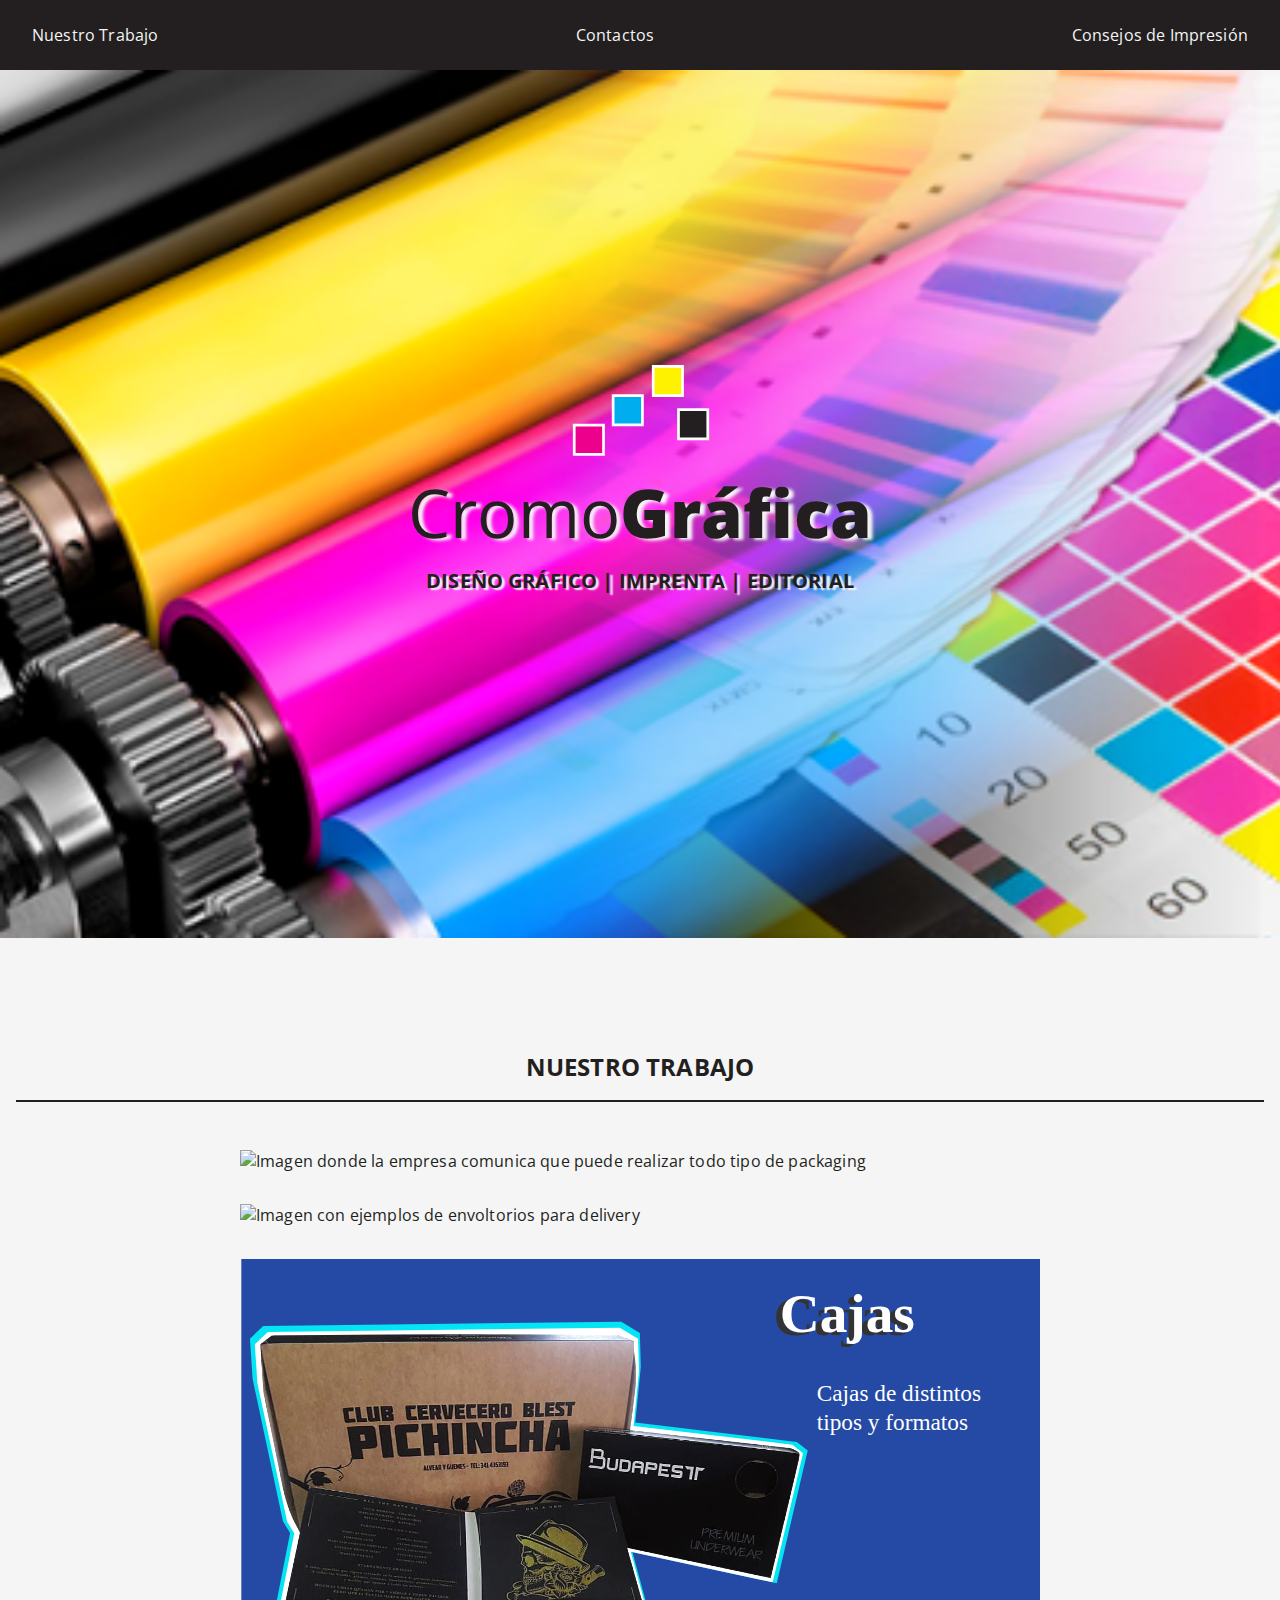
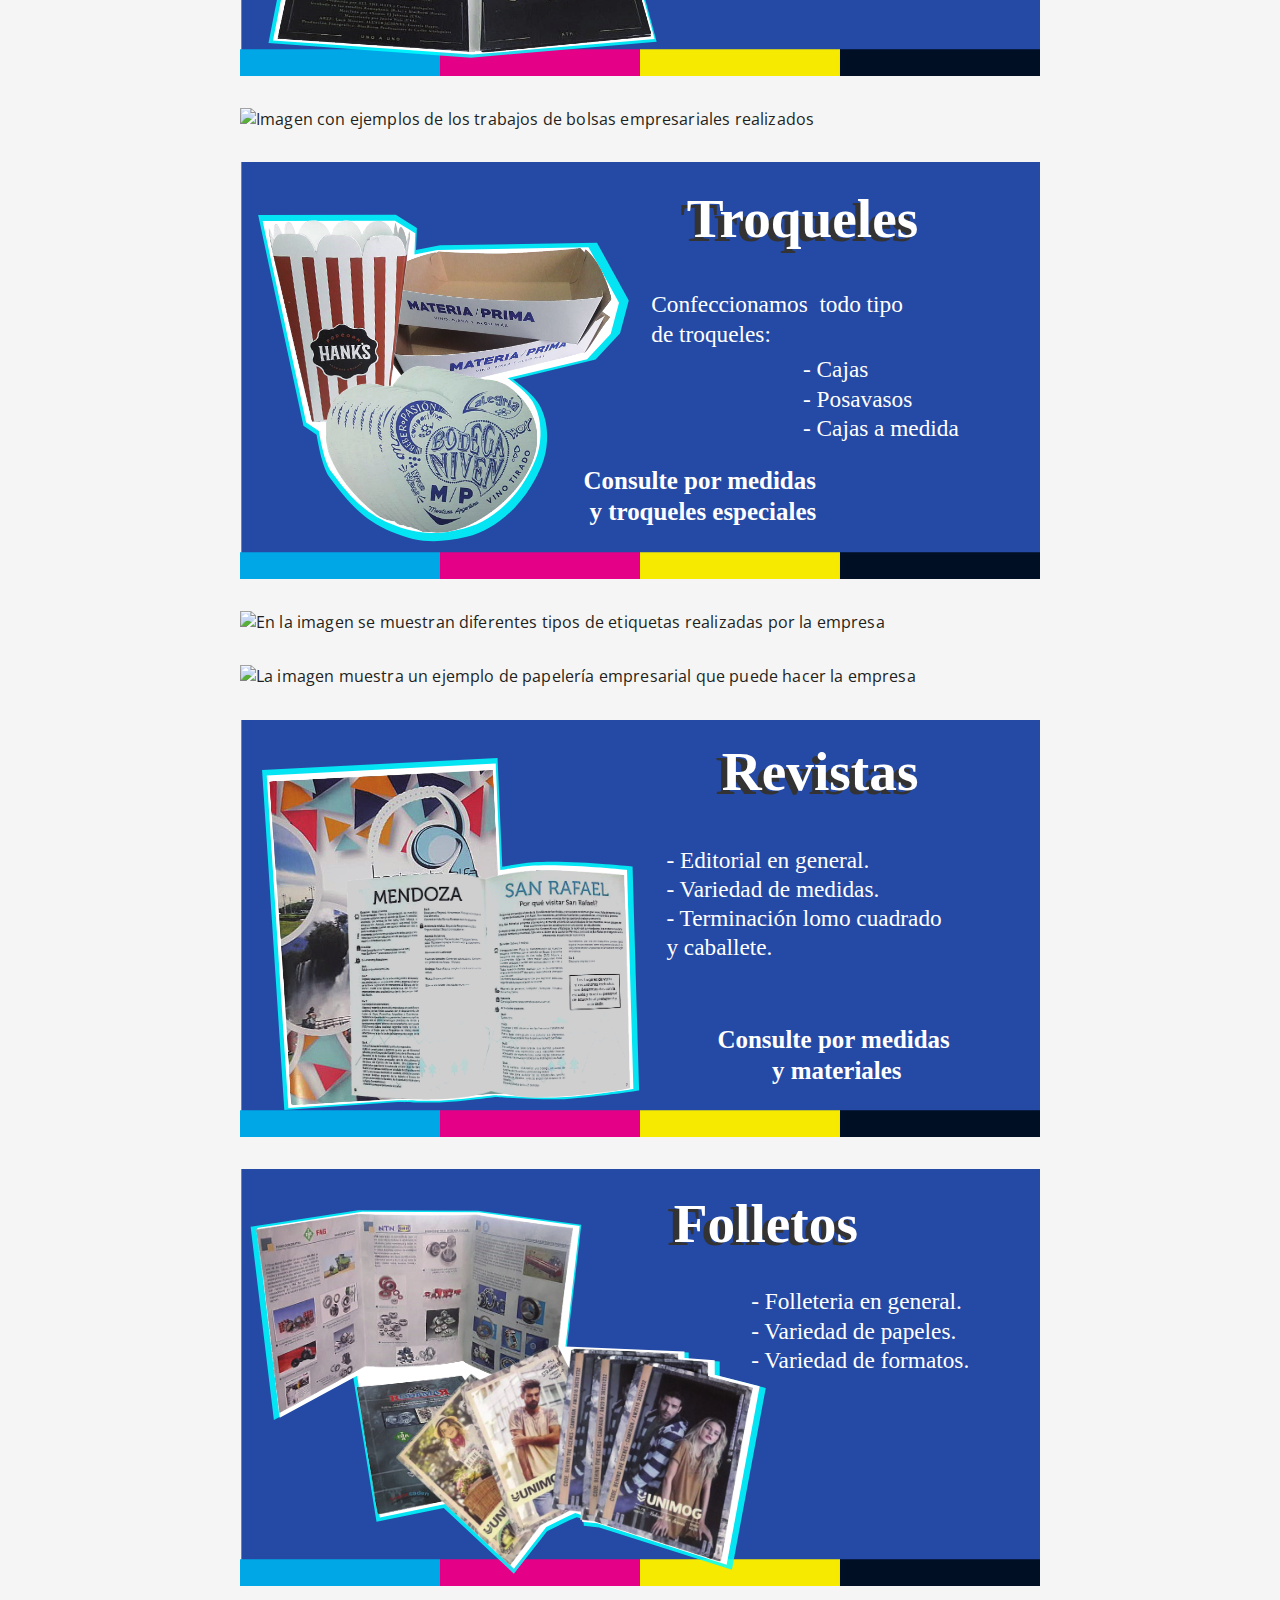
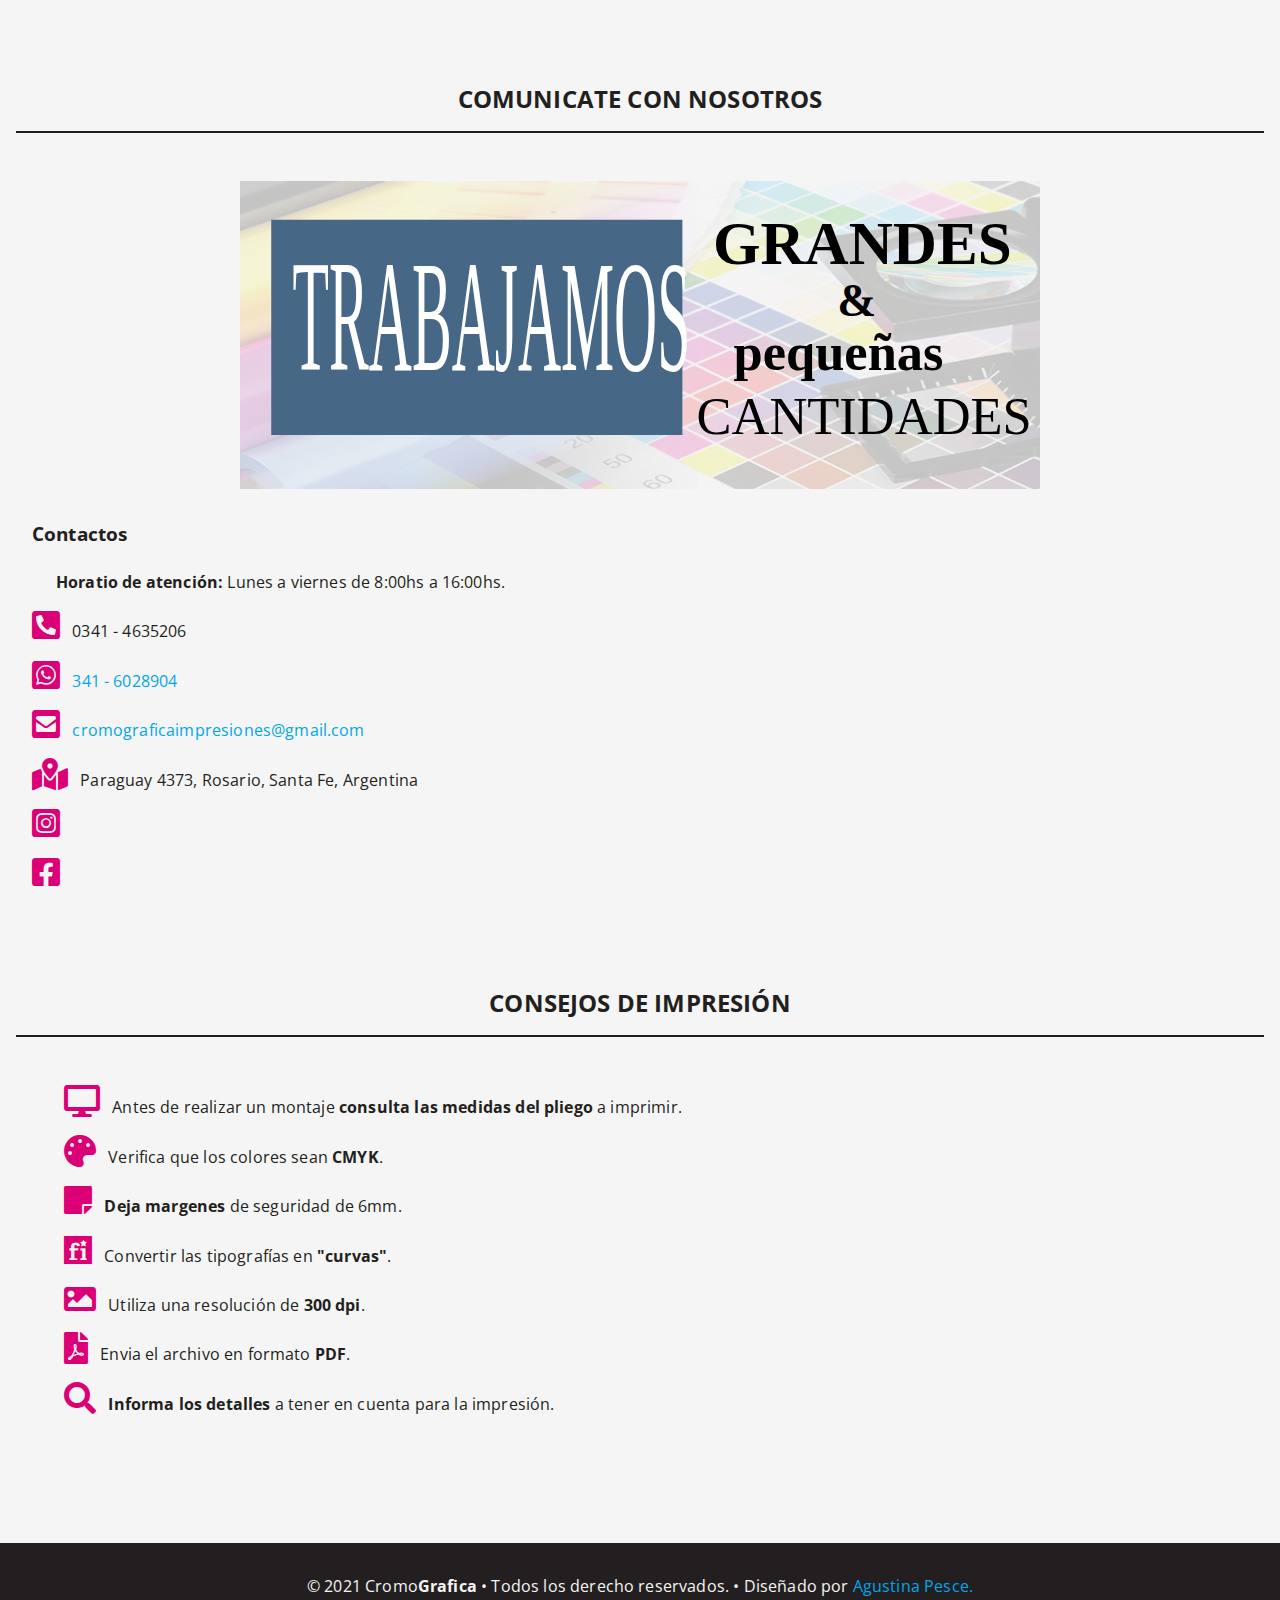
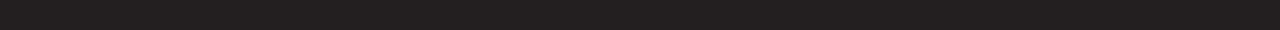
==== index.html @ 98555d43 "First version of the Cromografica website" ====
<!DOCTYPE html>
<html class="no-js" lang="es">
  <head>
    <meta charset="utf-8" />
    <title>Cromografica</title>
    <link rel="shortcut icon" type="image/x-icon" href="img/icono.png" />
    <meta name="description" content="Pagina web de Cromografica impresiones" />
    <meta name="viewport" content="width=device-width, initial-scale=1" />

    <!-- Hojas de estilo -->
    <!-- --------------- -->
    <!-- Normalize -->
    <link rel="stylesheet" href="css/normalize.css" />
    <!-- Bootstrap -->
    <link
      rel="stylesheet"
      href="https://stackpath.bootstrapcdn.com/bootstrap/4.1.3/css/bootstrap.min.css"
      integrity="sha384-MCw98/SFnGE8fJT3GXwEOngsV7Zt27NXFoaoApmYm81iuXoPkFOJwJ8ERdknLPMO"
      crossorigin="anonymous"
    />
    <!-- Personal style -->
    <link rel="stylesheet" href="css/style.css" />

    <!-- Font -->
    <!-- ---- -->
    <!-- Google font -->
    <link
      href="https://fonts.googleapis.com/css2?family=Open+Sans:wght@400;600;700;800&display=swap"
      rel="stylesheet"
    />
    <!-- Font awesome -->
    <link rel="stylesheet" href="css/fontawesome-free-5.14.0-web/css/all.css" />
  </head>

  <body>
    <!-- Nav bar -->
    <!-- ------- -->
    <nav>
      <ul class="container">
        <li><a href="#trabajos">Nuestro Trabajo</a></li>
        <li><a href="#contactos">Contactos</a></li>
        <li><a href="#consejos">Consejos de Impresión</a></li>
      </ul>
    </nav>

    <!-- Header -->
    <!-- ------ -->
    <header class="main-header">
      <div class="">
        <img src="img/logo.svg" alt="logo de la imprenta" />
        <h1>Cromo<strong>Gráfica</strong></h1>
        <p>DISEÑO GRÁFICO | IMPRENTA | EDITORIAL</p>
      </div>
    </header>

    <!-- Main -->
    <!-- ---- -->
    <main class="container">
      <!-- Seccion: Nuestros Trabajos -->
      <section id="trabajos">
        <h2>NUESTRO TRABAJO</h2>
        <!-- Carusel -->
        <div
          id="carouselExampleControls"
          class="carousel slide"
          data-ride="carousel"
        >
          <div class="carousel-inner">
            <div class="carousel-item active">
              <img
                class="d-block w-100"
                src="img/packaging.svg"
                alt="Imagen donde la empresa comunica que puede realizar todo tipo de packaging"
              />
            </div>
            <div class="carousel-item">
              <img
                class="d-block w-100"
                src="img/delivery.svg"
                alt="Imagen con ejemplos de envoltorios para delivery"
              />
            </div>
            <div class="carousel-item">
              <img
                class="d-block w-100"
                src="img/cajas.svg"
                alt="Imagen que muestra algunas tipos de cajas"
              />
            </div>
            <div class="carousel-item">
              <img
                class="d-block w-100"
                src="img/bolsas.svg"
                alt="Imagen con ejemplos de los trabajos de bolsas empresariales realizados"
              />
            </div>
            <div class="carousel-item">
              <img
                class="d-block w-100"
                src="img/troqueles.svg"
                alt="La imagen muestra diferentes troqueles y se informa la capacidad de la empresa para relanzarlos"
              />
            </div>
            <div class="carousel-item">
              <img
                class="d-block w-100"
                src="img/etiquetas.svg"
                alt="En la imagen se muestran diferentes tipos de etiquetas realizadas por la empresa"
              />
            </div>
            <div class="carousel-item">
              <img
                class="d-block w-100"
                src="img/papeleria.svg"
                alt="La imagen muestra un ejemplo de papelería empresarial que puede hacer la empresa"
              />
            </div>
            <div class="carousel-item">
              <img
                class="d-block w-100"
                src="img/revistas.svg"
                alt="La imagen muestra ejemplos de revistas diseñadas e impresas por la empresa"
              />
            </div>
            <div class="carousel-item">
              <img
                class="d-block w-100"
                src="img/folletos.svg"
                alt="La imagen muestra los tipos de folletos que la empresa puede realizar"
              />
            </div>
          </div>
          <a
            class="carousel-control-prev"
            href="#carouselExampleControls"
            role="button"
            data-slide="prev"
          >
            <span class="carousel-control-prev-icon" aria-hidden="true"></span>
            <span class="sr-only">Previous</span>
          </a>
          <a
            class="carousel-control-next"
            href="#carouselExampleControls"
            role="button"
            data-slide="next"
          >
            <span class="carousel-control-next-icon" aria-hidden="true"></span>
            <span class="sr-only">Next</span>
          </a>
        </div>
      </section>

      <!-- Seccion: Comunicate con nosotros -->
      <section id="contactos">
        <h2>COMUNICATE CON NOSOTROS</h2>
        <div>
          <img
            src="img/cantidades.svg"
            alt="La imagen comunica que la empresa puede realizar trabajamos grandes y pequeñas cantidades"
          />
        </div>
        <!-- Contactos -->
        <h3>Contactos</h3>
        <p class="margin">
          <strong>Horatio de atención:</strong> Lunes a viernes de 8:00hs a
          16:00hs.
        </p>
        <div class="row justify-content-around">
          <div class="col-lg-3">
            <p>
              <i class="fas fa-phone-square-alt"></i>
              0341 - 4635206
            </p>
            <p>
              <i class="fab fa-whatsapp-square"></i>
              <a href="https://api.whatsapp.com/send?phone=543416028904"
                >341 - 6028904</a
              >
            </p>
          </div>
          <div class="col-lg-6">
            <p>
              <i class="fas fa-envelope-square"></i>
              <a href="mailto:cromograficaimpresiones@gmail.com"
                >cromograficaimpresiones@gmail.com</a
              >
            </p>
            <p>
              <i class="fas fa-map-marked-alt"></i>
              Paraguay 4373, Rosario, Santa Fe, Argentina
            </p>
          </div>
          <div class="col-lg-1">
            <p>
              <a href="https://www.instagram.com/cromograficaimpresiones/">
                <i class="fab fa-instagram-square"></i>
              </a>
            </p>
            <p>
              <a href="https://es-la.facebook.com/CromoGraficaImpresiones/">
                <i class="fab fa-facebook-square"></i>
              </a>
            </p>
          </div>
        </div>
      </section>

      <!-- Consejos de impresión -->
      <section id="consejos">
        <h2>CONSEJOS DE IMPRESIÓN</h2>
        <div class="texto-consejos">
          <p>
            <i class="fas fa-desktop"></i>
            Antes de realizar un montaje
            <strong>consulta las medidas del pliego </strong>
            a imprimir.
          </p>
          <p>
            <i class="fas fa-palette"></i>
            Verifica que los colores sean <strong>CMYK</strong>.
          </p>
          <p>
            <i class="fas fa-sticky-note"></i>
            <strong>Deja margenes</strong> de seguridad de 6mm.
          </p>
          <p>
            <i class="fab fa-fonticons"></i>
            Convertir las tipografías en <strong>"curvas"</strong>.
          </p>
          <p>
            <i class="fas fa-image"></i>
            Utiliza una resolución de <strong>300 dpi</strong>.
          </p>
          <p>
            <i class="fas fa-file-pdf"></i>
            Envia el archivo en formato <strong>PDF</strong>.
          </p>
          <p>
            <i class="fas fa-search"></i>
            <strong>Informa los detalles</strong> a tener en cuenta para la
            impresión.
          </p>
        </div>
      </section>
    </main>

    <!-- Footer -->
    <!-- ------ -->
    <footer>
      <div>
        <p>
          © 2021 Cromo<strong>Grafica</strong> • Todos los derecho reservados. •
          Diseñado por <a href="https://github.com/aguspes">Agustina Pesce.</a>
        </p>
      </div>
    </footer>

    <!-- Scripts -->
    <script src="js/vendor/modernizr-3.11.2.min.js"></script>
    <script src="js/plugins.js"></script>
    <!-- Bootstrap Bundle with Pooper -->
    <script
      src="https://code.jquery.com/jquery-3.3.1.slim.min.js"
      integrity="sha384-q8i/X+965DzO0rT7abK41JStQIAqVgRVzpbzo5smXKp4YfRvH+8abtTE1Pi6jizo"
      crossorigin="anonymous"
    ></script>
    <script
      src="https://cdnjs.cloudflare.com/ajax/libs/popper.js/1.14.3/umd/popper.min.js"
      integrity="sha384-ZMP7rVo3mIykV+2+9J3UJ46jBk0WLaUAdn689aCwoqbBJiSnjAK/l8WvCWPIPm49"
      crossorigin="anonymous"
    ></script>
    <script
      src="https://stackpath.bootstrapcdn.com/bootstrap/4.1.3/js/bootstrap.min.js"
      integrity="sha384-ChfqqxuZUCnJSK3+MXmPNIyE6ZbWh2IMqE241rYiqJxyMiZ6OW/JmZQ5stwEULTy"
      crossorigin="anonymous"
    ></script>
  </body>
</html>
---- css/style.css ----
html {
  color: #231f20;
  background-color: whitesmoke;
  font-size: 1em;
  font-weight: 400;
  letter-spacing: 0.01em;
  font-family: "Open Sans", sans-serif;
  line-height: 1.4;
}

/* Reducir el tamaño de letra para dispositivos pequeños */
@media (max-width: 450px) {
  html {
    font-size: 0.8rem;
  }
}

h2 {
  margin-top: 6rem;
  margin-bottom: 3rem;
  border-bottom: 2px solid #231f20;
  padding-bottom: 1rem;
  text-align: center;
  font-weight: 700;
  margin-left: -1rem;
  margin-right: -1rem;
}

h3 {
  margin-top: 1rem;
  margin-bottom: 1.5rem;
  font-weight: 700;
  /* padding-left: 1rem; */
}

a {
  text-decoration: none;
  color: #00a7e7;
}

a:hover {
  opacity: 0.5;
  text-decoration: none;
  color: #00a7e7;
}

.container {
  padding: 1rem;
  /* max-width: 1300px; */
}

section {
  padding-left: 1rem;
  padding-right: 1rem;
}

main img {
  display: block;
  margin: auto;
  margin-bottom: 2rem;
}

i {
  padding-right: 0.5rem;
  font-size: 2em;
  color: #db0076;
}

.margin {
  margin-left: 1.5rem;
  margin-right: 1.5rem;
}

@media (max-width: 600px) {
  i {
    font-size: 1.5rem;
  }
}

main img {
  width: 100%;
  max-width: 50rem;
}

/* Nav bar */
nav {
  background-color: #231f20;
  margin-bottom: 0;
  height: auto;
  padding-bottom: 0.5rem;
  padding-top: 0.5rem;
}

nav ul {
  list-style: none;
  display: flex;
  align-items: center;
  justify-content: space-between;
  flex-wrap: wrap;
  padding: 0.5rem 0;
  margin: 0;
}

nav ul li {
  margin: 0 1rem;
  /* font-size: 1.8rem; */
}

nav ul li a {
  color: whitesmoke;
}

/* ------------------------------------------------------ */

/* Header */
header {
  background-image: url(../img/portada.png);
  /* height: 30vh; */
  background-size: cover;
  min-height: 7rem;
  margin-bottom: 0;
  display: flex;
  flex-direction: column;
  align-items: center;
  justify-content: center;
}

header.main-header {
  height: calc(100vh - 4rem); /* fill all viewport (remove navbar height) */
  padding-bottom: 2rem; /* compensate for navbar height */
  text-align: center;
}

header img {
  max-height: calc(2rem + 5vw);
  margin-bottom: 0;
}

header h1 {
  font-size: calc(1rem + 4vw);
  margin-top: 0;
  margin-bottom: 0;
  text-align: center;
  font-weight: 400;
  text-shadow: 0.3rem 0.1rem 0.2rem whitesmoke;
}

header strong {
  font-weight: 800;
}

header p {
  font-size: calc(0.5rem + 0.9vw);
  margin-top: 0.5rem;
  text-shadow: 0.2rem 0.1rem 0.1rem whitesmoke;
  font-weight: 700;
}

/* ------------------------------------------------------- */

.texto-consejos {
  padding-left: 2rem;
}

footer {
  background-color: #231f20;
  text-align: center;
  color: whitesmoke;
  padding-bottom: 1rem;
  padding-top: 1rem;
  margin-top: 6rem;
}
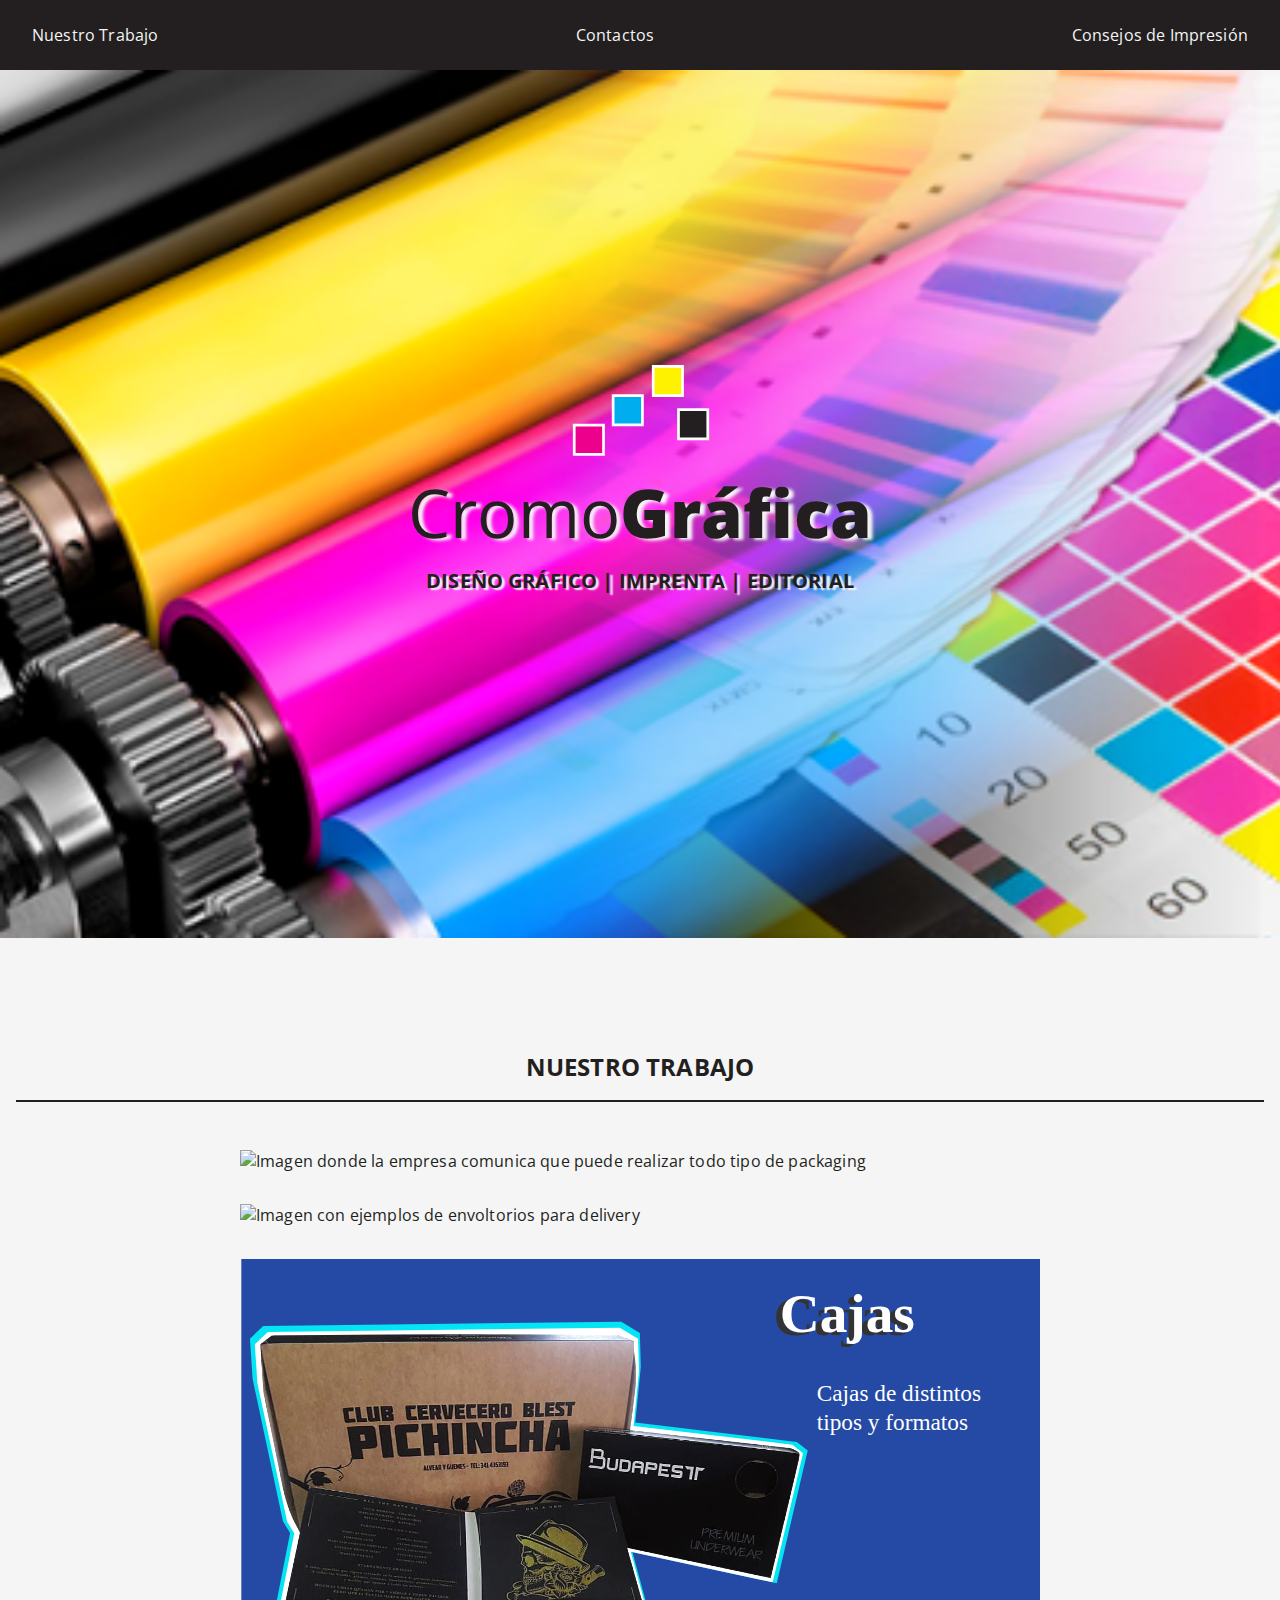
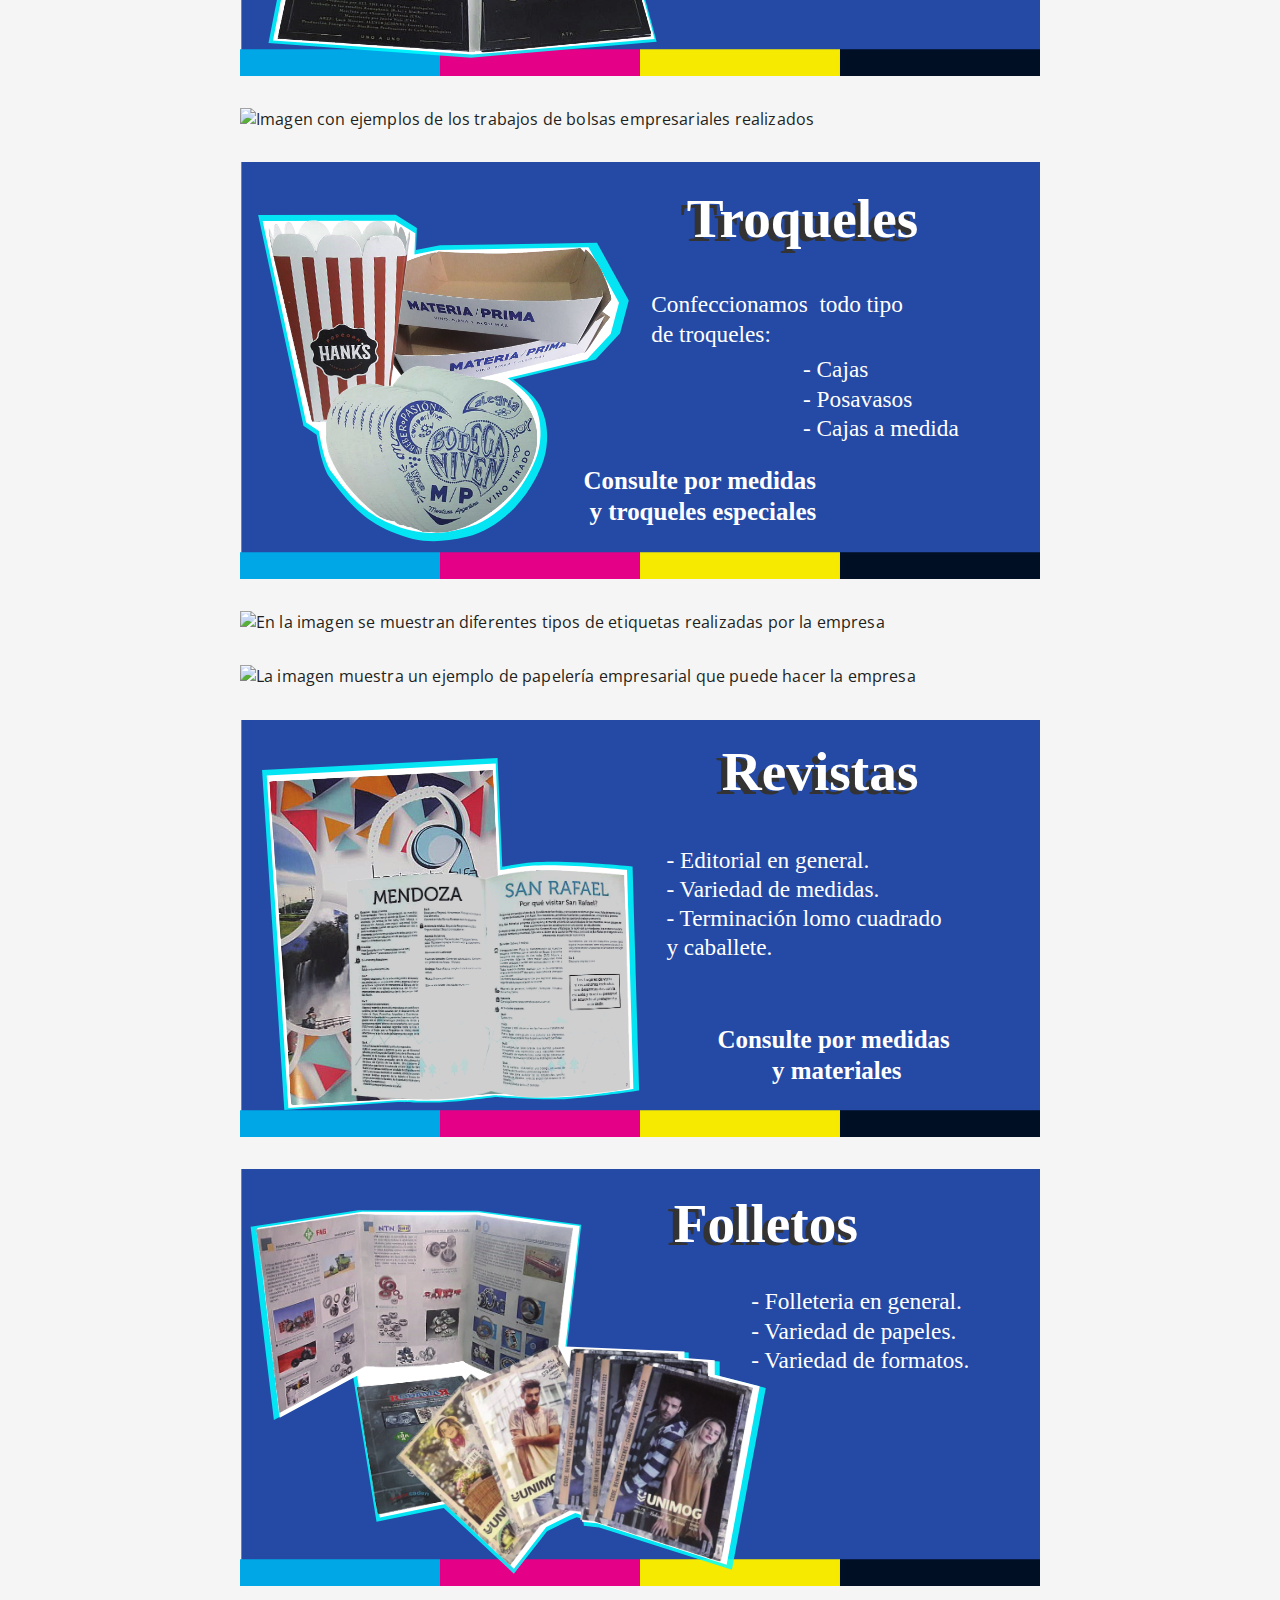
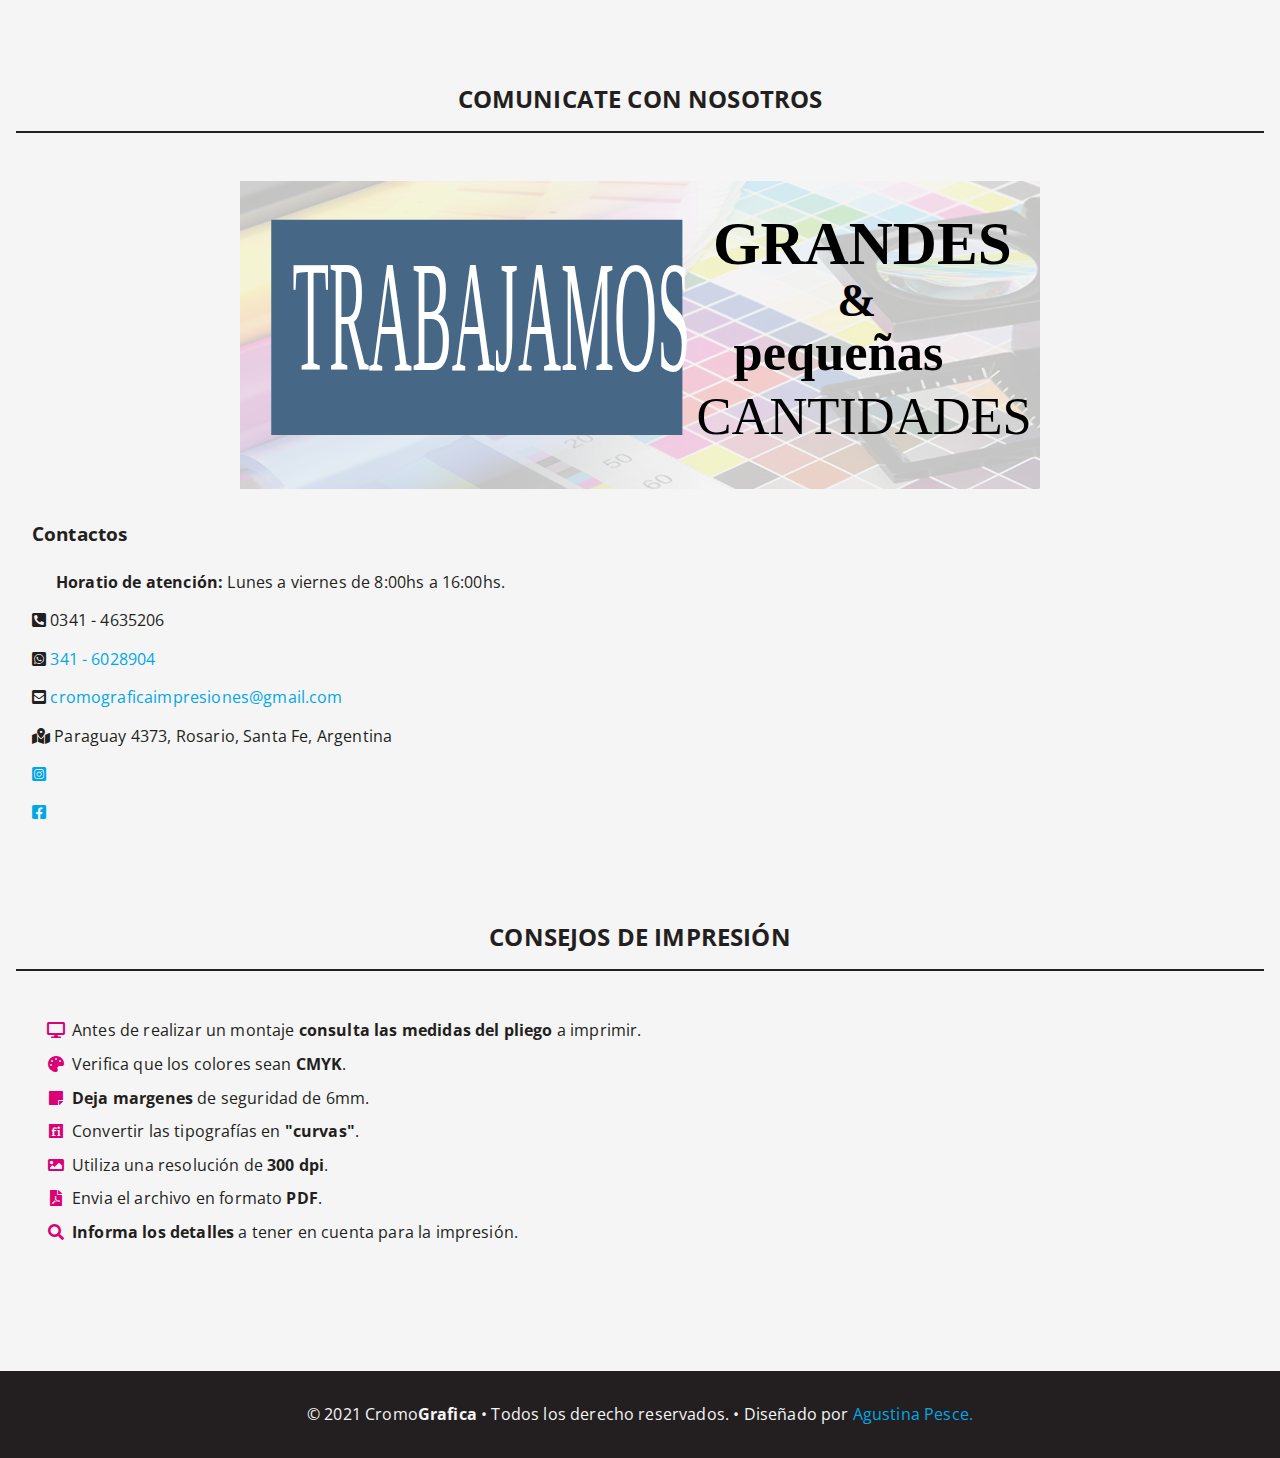
==== commit 467f2721: "Transforma consejos de impresion en una lista" ====
--- a/index.html
+++ b/index.html
@@ -209,39 +209,39 @@
       <!-- Consejos de impresión -->
       <section id="consejos">
         <h2>CONSEJOS DE IMPRESIÓN</h2>
-        <div class="texto-consejos">
-          <p>
-            <i class="fas fa-desktop"></i>
+        <ul class="fa-ul">
+          <li>
+            <i class="fa-li fas fa-desktop"></i>
             Antes de realizar un montaje
             <strong>consulta las medidas del pliego </strong>
             a imprimir.
-          </p>
-          <p>
-            <i class="fas fa-palette"></i>
+          </li>
+          <li>
+            <i class="fa-li fas fa-palette"></i>
             Verifica que los colores sean <strong>CMYK</strong>.
-          </p>
-          <p>
-            <i class="fas fa-sticky-note"></i>
+          </li>
+          <li>
+            <i class="fa-li fas fa-sticky-note"></i>
             <strong>Deja margenes</strong> de seguridad de 6mm.
-          </p>
-          <p>
-            <i class="fab fa-fonticons"></i>
+          </li>
+          <li>
+            <i class="fa-li fab fa-fonticons"></i>
             Convertir las tipografías en <strong>"curvas"</strong>.
-          </p>
-          <p>
-            <i class="fas fa-image"></i>
+          </li>
+          <li>
+            <i class="fa-li fas fa-image"></i>
             Utiliza una resolución de <strong>300 dpi</strong>.
-          </p>
-          <p>
-            <i class="fas fa-file-pdf"></i>
+          </li>
+          <li>
+            <i class="fa-li fas fa-file-pdf"></i>
             Envia el archivo en formato <strong>PDF</strong>.
-          </p>
-          <p>
-            <i class="fas fa-search"></i>
+          </li>
+          <li>
+            <i class="fa-li fas fa-search"></i>
             <strong>Informa los detalles</strong> a tener en cuenta para la
             impresión.
-          </p>
-        </div>
+          </li>
+        </ul>
       </section>
     </main>
 
--- a/css/style.css
+++ b/css/style.css
@@ -60,10 +60,12 @@
   margin-bottom: 2rem;
 }
 
-i {
-  padding-right: 0.5rem;
-  font-size: 2em;
+i.fa-li {
   color: #db0076;
+}
+
+ul li {
+  margin-bottom: 0.7rem;
 }
 
 .margin {
@@ -158,10 +160,6 @@
 
 /* ------------------------------------------------------- */
 
-.texto-consejos {
-  padding-left: 2rem;
-}
-
 footer {
   background-color: #231f20;
   text-align: center;
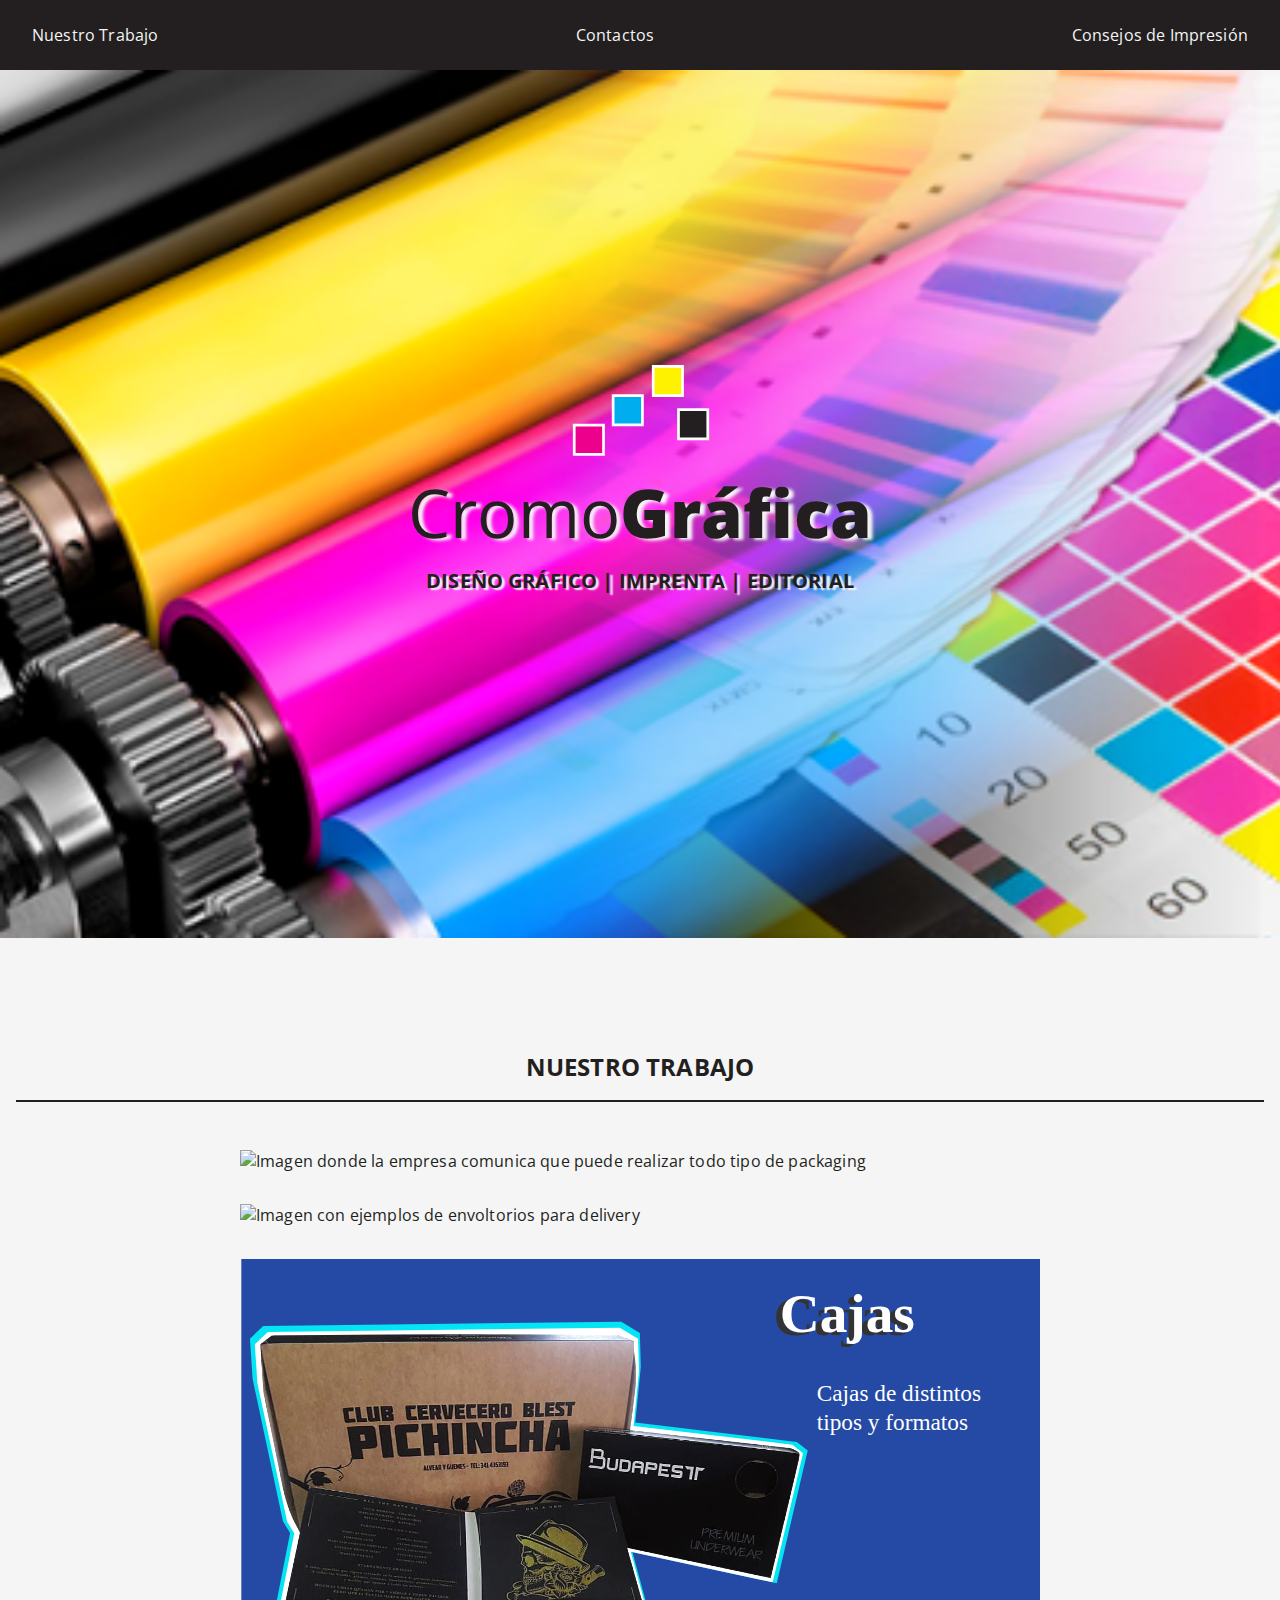
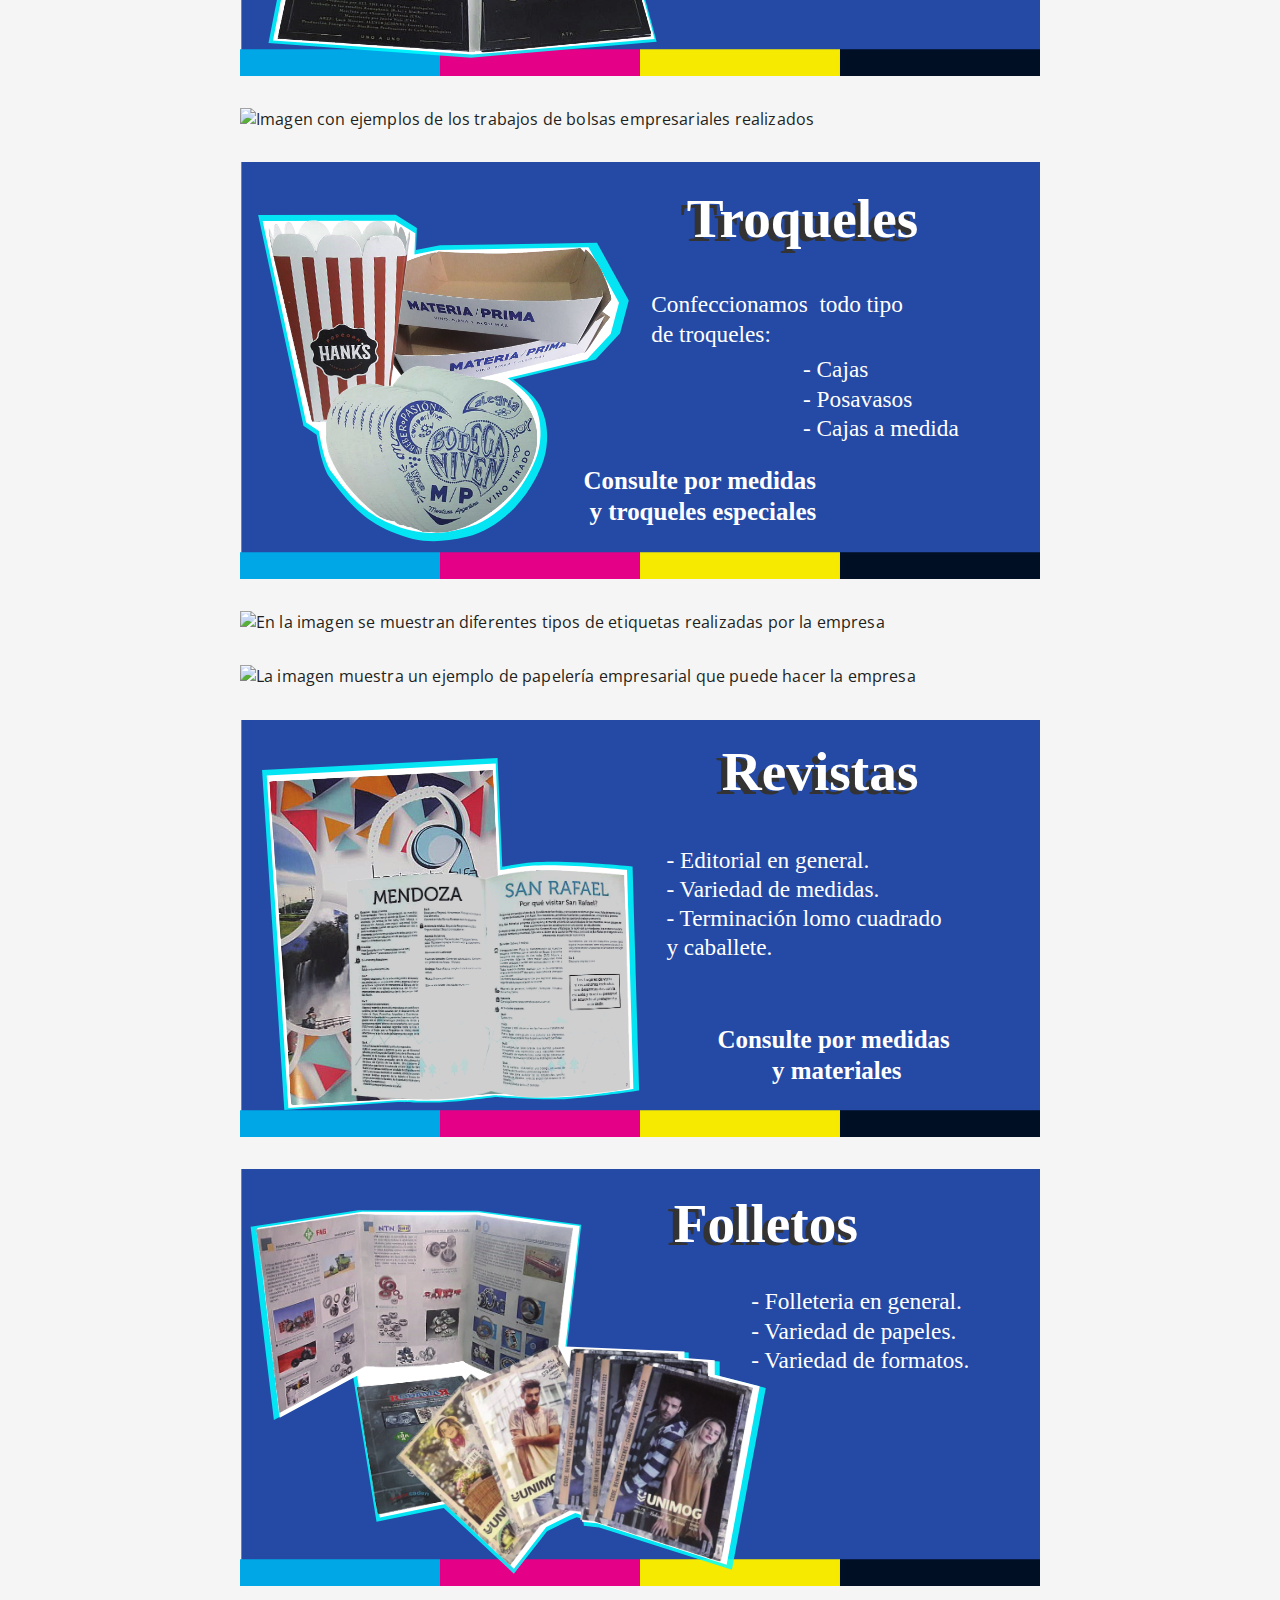
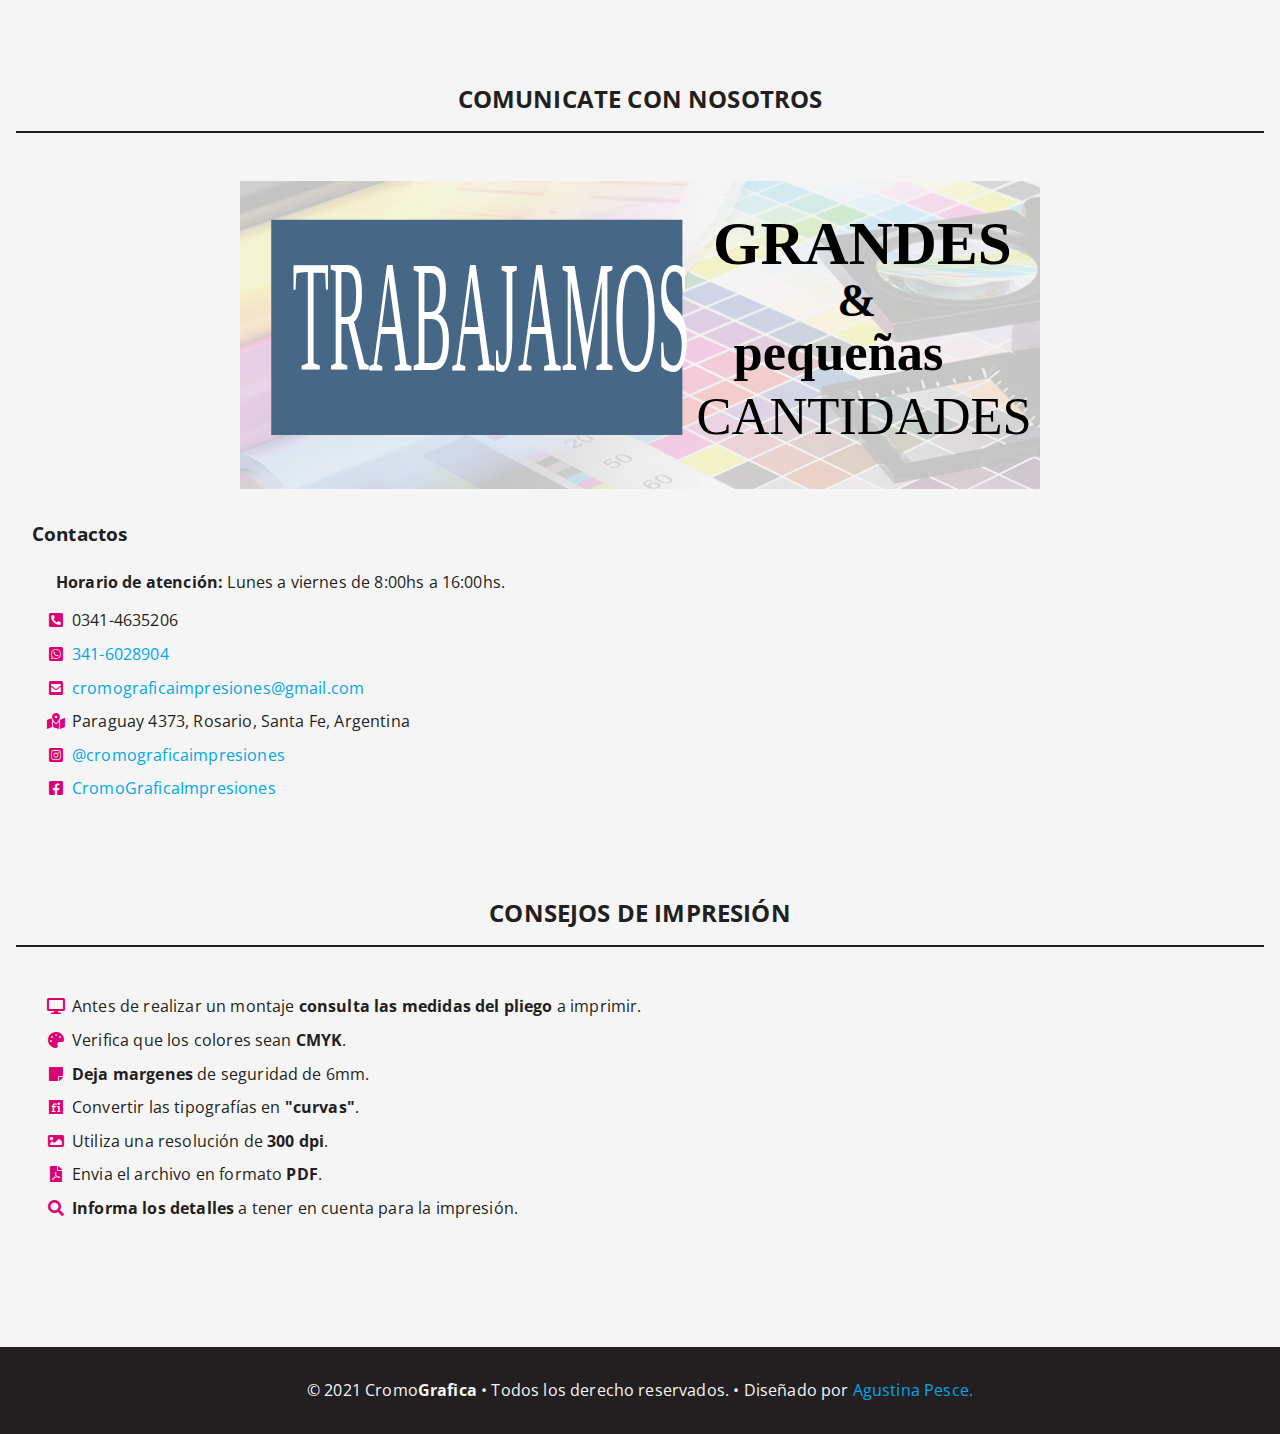
==== commit f727d61c: "Transforma contactos en lista usando Boostrap para columnas" ====
--- a/index.html
+++ b/index.html
@@ -163,47 +163,43 @@
         <!-- Contactos -->
         <h3>Contactos</h3>
         <p class="margin">
-          <strong>Horatio de atención:</strong> Lunes a viernes de 8:00hs a
+          <strong>Horario de atención:</strong> Lunes a viernes de 8:00hs a
           16:00hs.
         </p>
-        <div class="row justify-content-around">
-          <div class="col-lg-3">
-            <p>
-              <i class="fas fa-phone-square-alt"></i>
-              0341 - 4635206
-            </p>
-            <p>
-              <i class="fab fa-whatsapp-square"></i>
-              <a href="https://api.whatsapp.com/send?phone=543416028904"
-                >341 - 6028904</a
-              >
-            </p>
-          </div>
-          <div class="col-lg-6">
-            <p>
-              <i class="fas fa-envelope-square"></i>
-              <a href="mailto:cromograficaimpresiones@gmail.com"
-                >cromograficaimpresiones@gmail.com</a
-              >
-            </p>
-            <p>
-              <i class="fas fa-map-marked-alt"></i>
-              Paraguay 4373, Rosario, Santa Fe, Argentina
-            </p>
-          </div>
-          <div class="col-lg-1">
-            <p>
-              <a href="https://www.instagram.com/cromograficaimpresiones/">
-                <i class="fab fa-instagram-square"></i>
-              </a>
-            </p>
-            <p>
-              <a href="https://es-la.facebook.com/CromoGraficaImpresiones/">
-                <i class="fab fa-facebook-square"></i>
-              </a>
-            </p>
-          </div>
-        </div>
+        <ul class="list-unstyled row fa-ul">
+          <li class="col-lg-6">
+            <i class="fa-li fas fa-phone-square-alt"></i>
+            0341-4635206
+          </li>
+          <li class="col-lg-6">
+            <i class="fa-li fab fa-whatsapp-square"></i>
+            <a href="https://api.whatsapp.com/send?phone=543416028904"
+              >341-6028904</a
+            >
+          </li>
+          <li class="col-lg-6">
+            <i class="fa-li fas fa-envelope-square"></i>
+            <a href="mailto:cromograficaimpresiones@gmail.com"
+              >cromograficaimpresiones@gmail.com</a
+            >
+          </li>
+          <li class="col-lg-6">
+            <i class="fa-li fas fa-map-marked-alt"></i>
+            Paraguay 4373, Rosario, Santa Fe, Argentina
+          </li>
+          <li class="col-lg-6">
+            <i class="fa-li fab fa-instagram-square"></i>
+            <a href="https://www.instagram.com/cromograficaimpresiones/">
+              @cromograficaimpresiones
+            </a>
+          </li>
+          <li class="col-lg-6">
+            <i class="fa-li fab fa-facebook-square"></i>
+            <a href="https://es-la.facebook.com/CromoGraficaImpresiones/">
+              CromoGraficaImpresiones
+            </a>
+          </li>
+        </ul>
       </section>
 
       <!-- Consejos de impresión -->
--- a/css/style.css
+++ b/css/style.css
@@ -71,12 +71,6 @@
 .margin {
   margin-left: 1.5rem;
   margin-right: 1.5rem;
-}
-
-@media (max-width: 600px) {
-  i {
-    font-size: 1.5rem;
-  }
 }
 
 main img {
@@ -168,3 +162,10 @@
   padding-top: 1rem;
   margin-top: 6rem;
 }
+
+/* ------------------------------------------------------- */
+
+/* Remove left margin from list items that uses Bootstrap cols */
+ul.fa-ul > li.col-lg-6 {
+  padding-left: 0;
+}
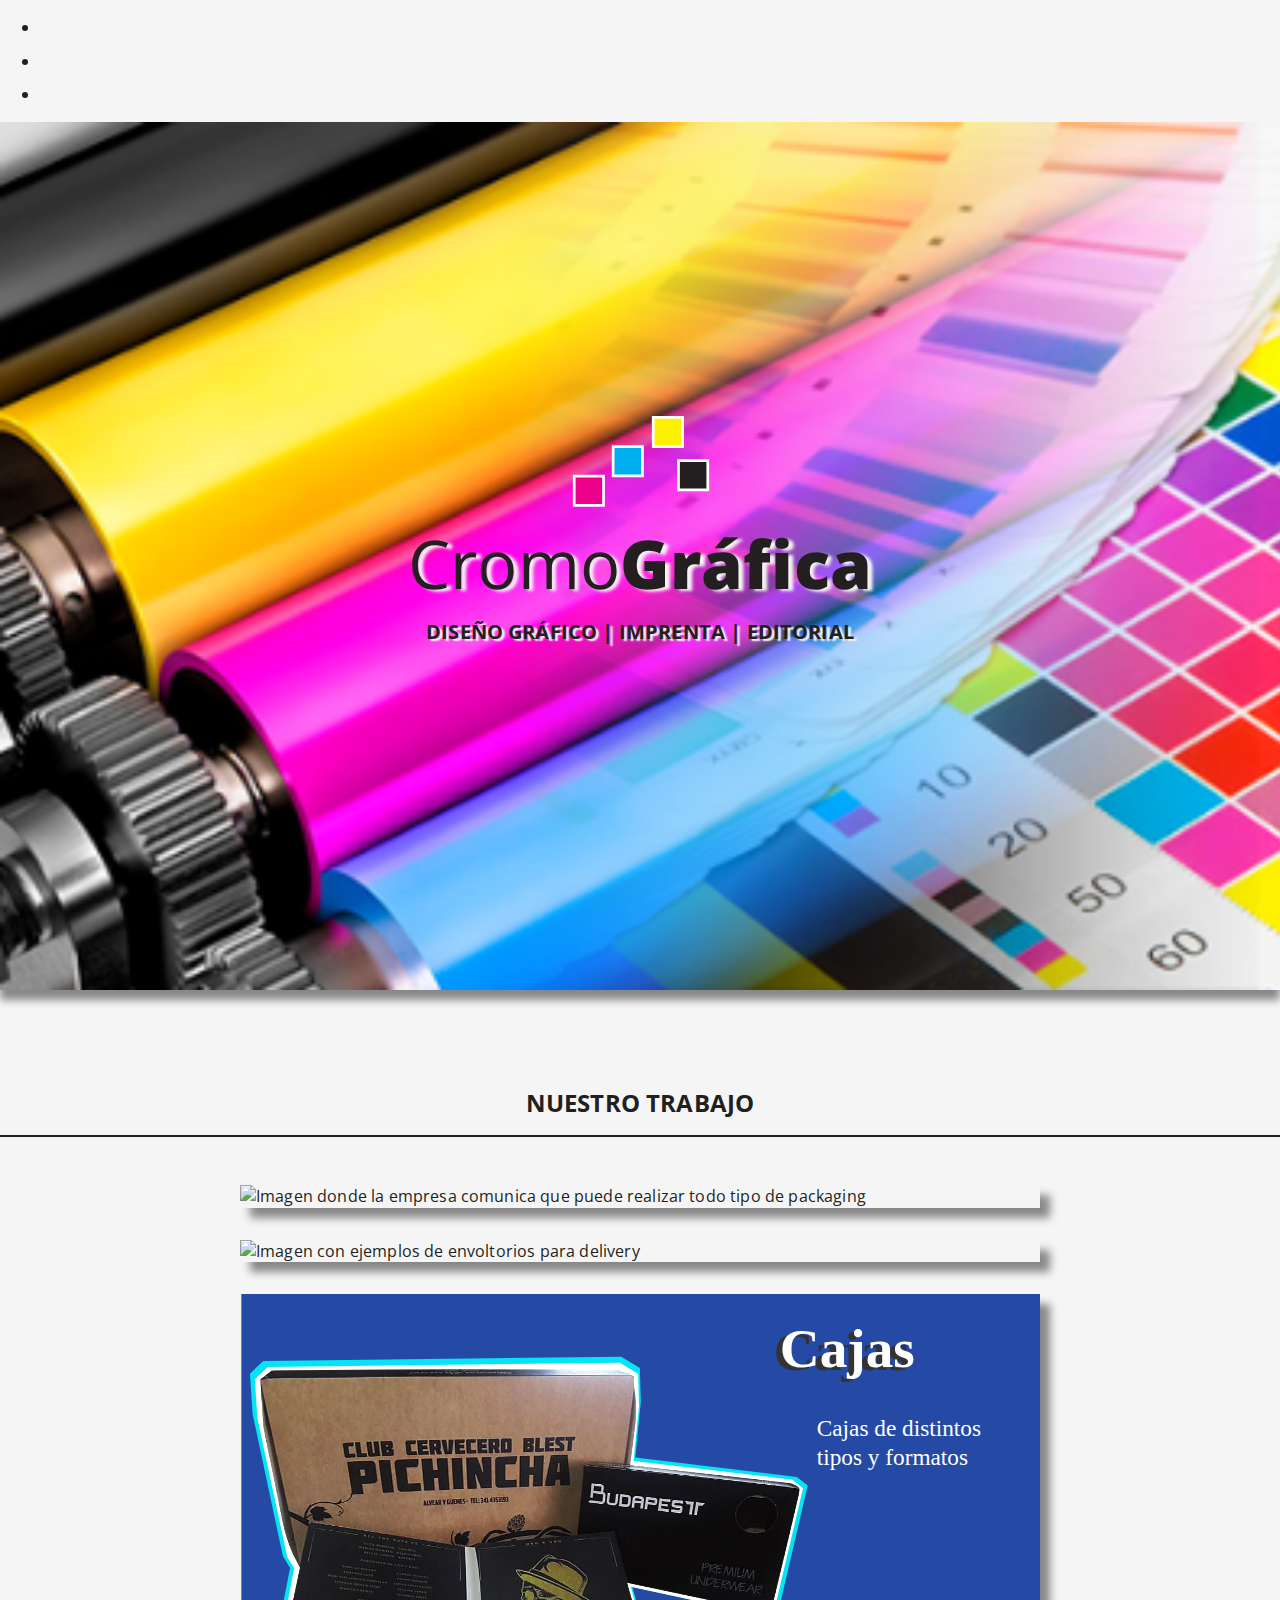
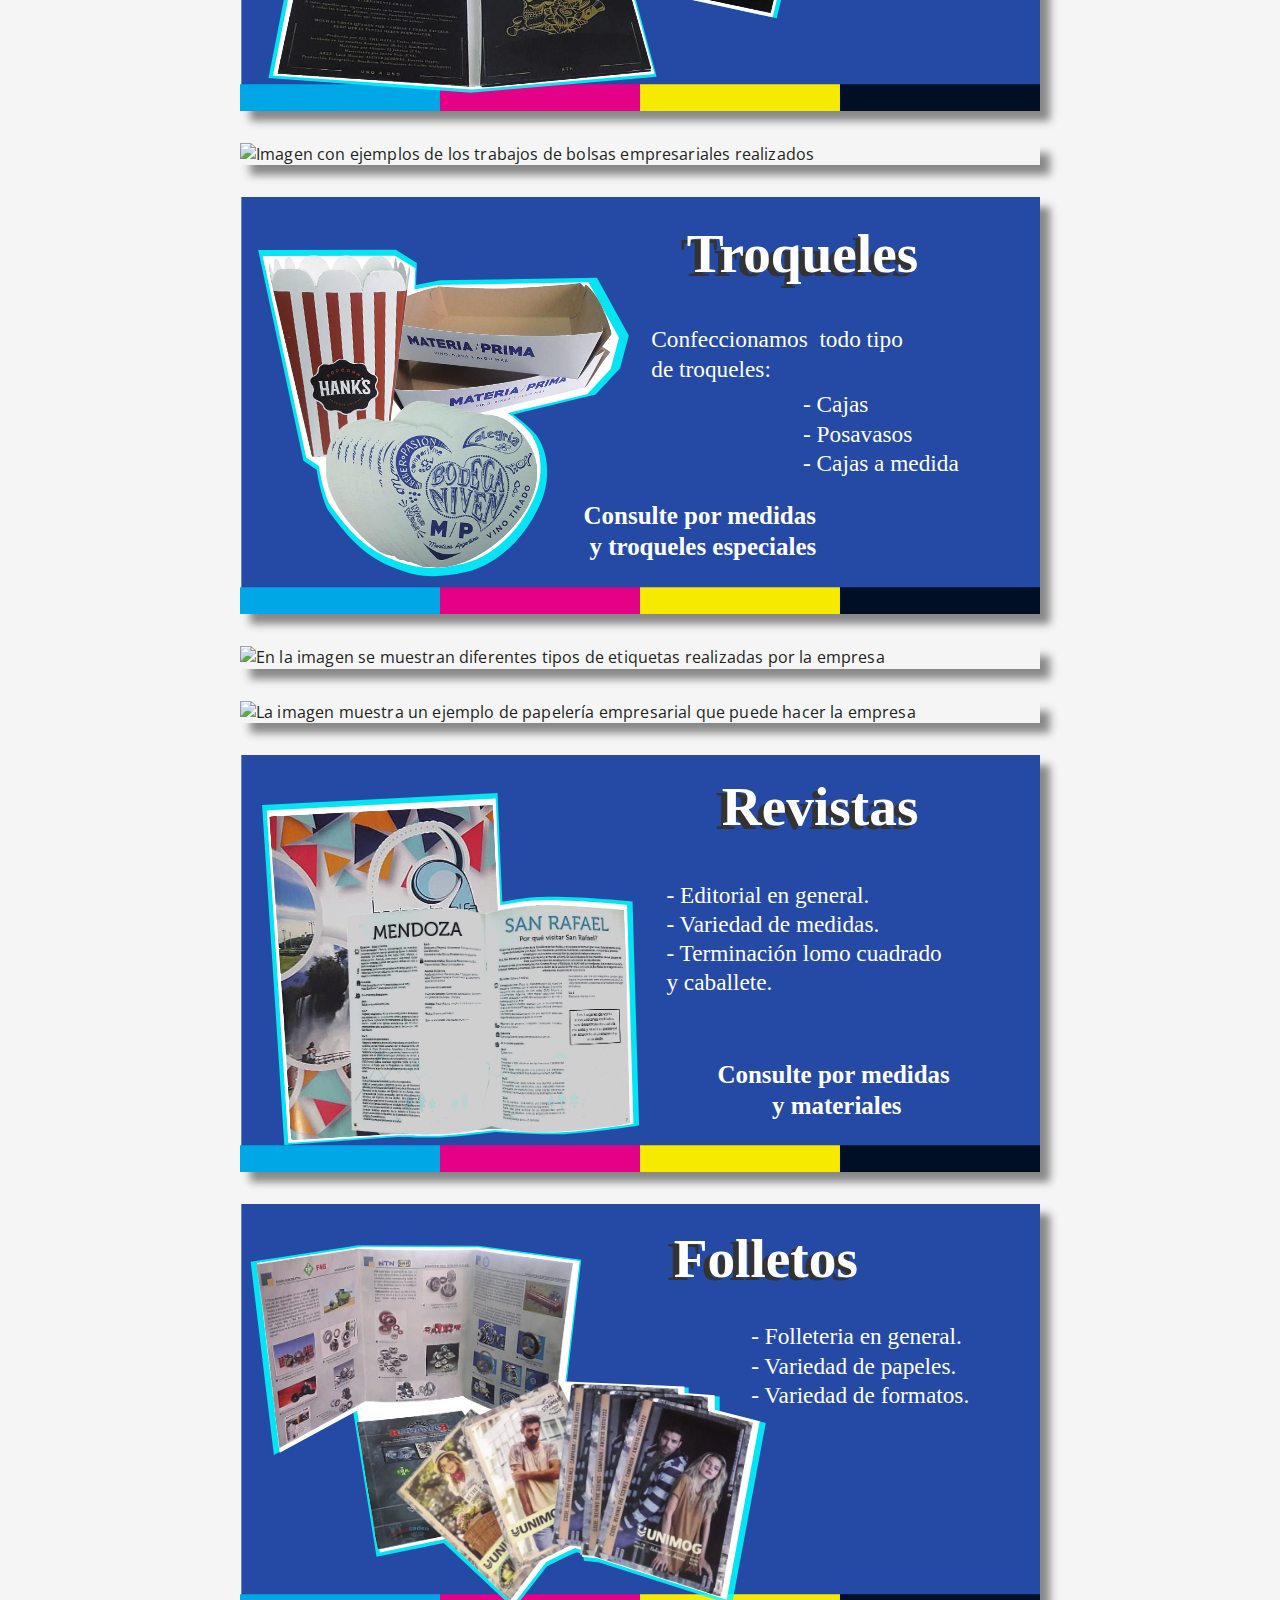
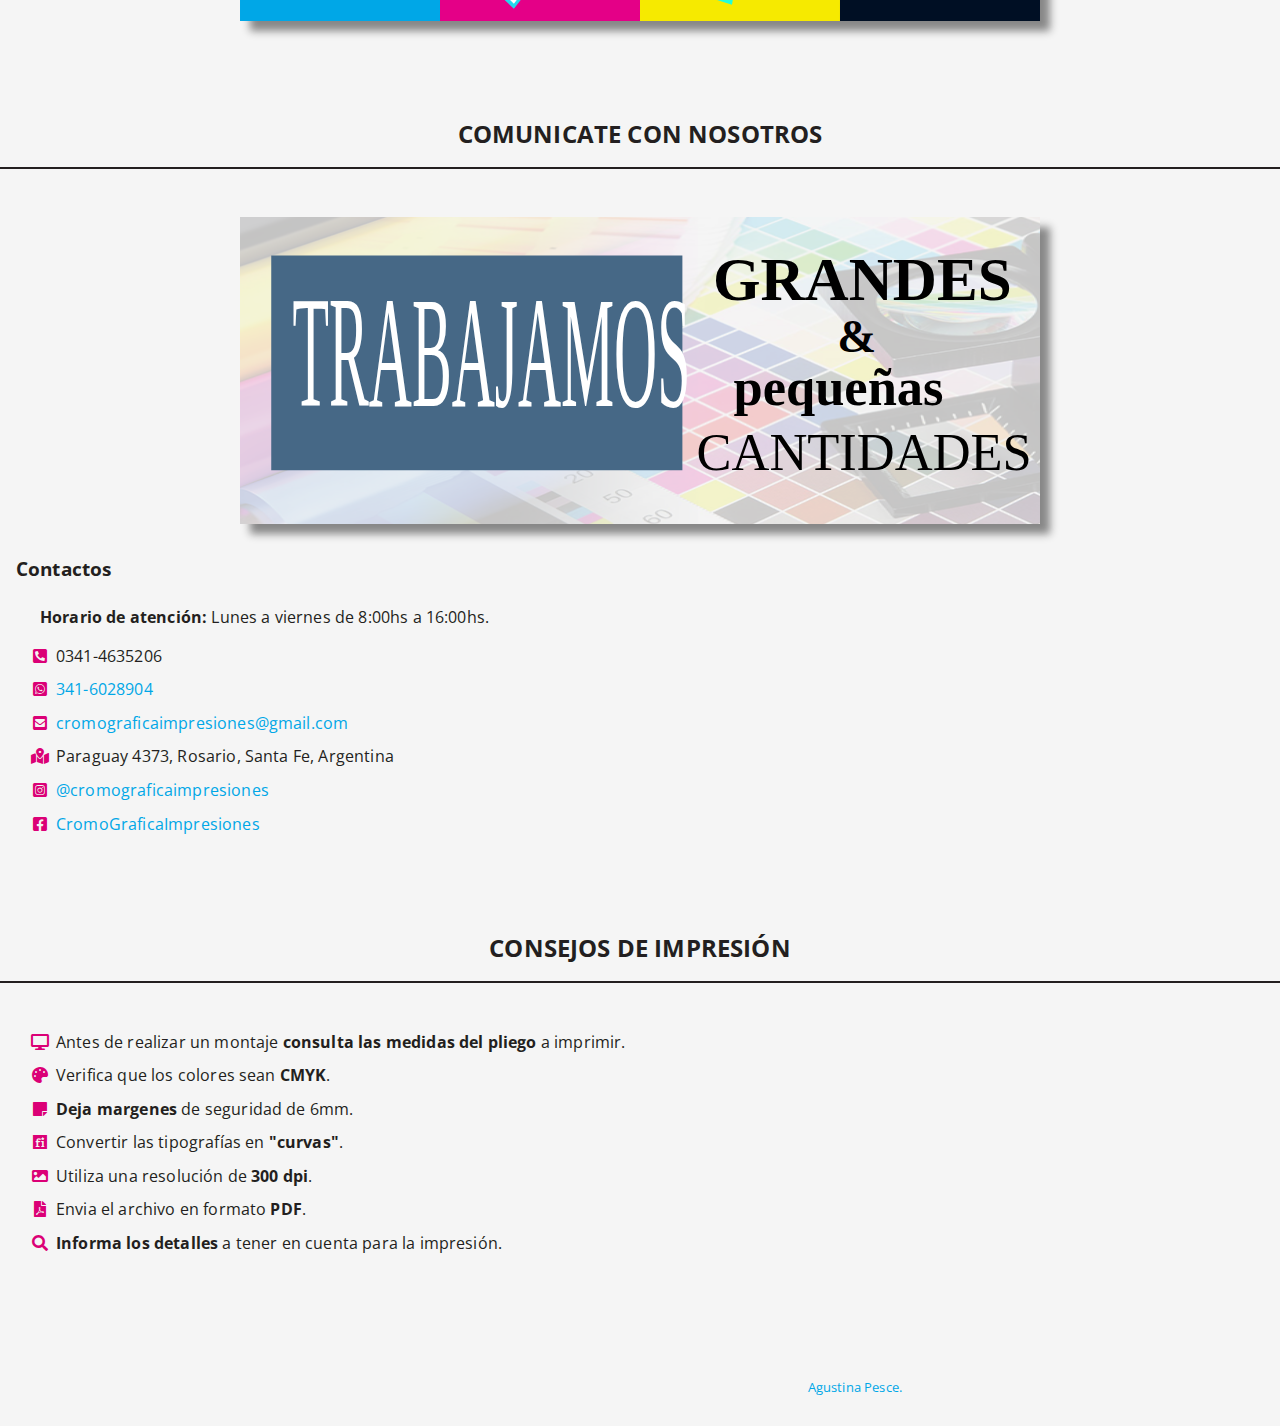
==== commit 992cc06f: "Improve the  style for navbar, footer and images" ====
--- a/index.html
+++ b/index.html
@@ -3,7 +3,8 @@
   <head>
     <meta charset="utf-8" />
     <title>Cromografica</title>
-    <link rel="shortcut icon" type="image/x-icon" href="img/icono.png" />
+    <!-- <link rel="shortcut icon" type="image/x-icon" href="img/icono.png" /> -->
+    <link rel="shortcut icon" type="image/x-icon" href="/img/icon.svg">
     <meta name="description" content="Pagina web de Cromografica impresiones" />
     <meta name="viewport" content="width=device-width, initial-scale=1" />
 
@@ -35,11 +36,19 @@
   <body>
     <!-- Nav bar -->
     <!-- ------- -->
-    <nav>
-      <ul class="container">
-        <li><a href="#trabajos">Nuestro Trabajo</a></li>
-        <li><a href="#contactos">Contactos</a></li>
-        <li><a href="#consejos">Consejos de Impresión</a></li>
+    <nav
+      class="navbar navbar-expand-md navbar-dark bg-dark justify-content-center"
+    >
+      <ul class="navbar-nav">
+        <li class="nav-item">
+          <a class="nav-link" href="#trabajos">Nuestro Trabajo</a>
+        </li>
+        <li class="nav-item">
+          <a class="nav-link" href="#contactos">Contactos</a>
+        </li>
+        <li class="nav-item">
+          <a class="nav-link" href="#consejos">Consejos de Impresión</a>
+        </li>
       </ul>
     </nav>
 
@@ -162,7 +171,7 @@
         </div>
         <!-- Contactos -->
         <h3>Contactos</h3>
-        <p class="margin">
+        <p>
           <strong>Horario de atención:</strong> Lunes a viernes de 8:00hs a
           16:00hs.
         </p>
@@ -243,7 +252,7 @@
 
     <!-- Footer -->
     <!-- ------ -->
-    <footer>
+    <footer class="bg-dark">
       <div>
         <p>
           © 2021 Cromo<strong>Grafica</strong> • Todos los derecho reservados. •
--- a/css/style.css
+++ b/css/style.css
@@ -9,10 +9,14 @@
 }
 
 /* Reducir el tamaño de letra para dispositivos pequeños */
-@media (max-width: 450px) {
+@media (max-width: 576px) {
   html {
     font-size: 0.8rem;
   }
+}
+
+body {
+  background-color: whitesmoke;
 }
 
 h2 {
@@ -24,13 +28,13 @@
   font-weight: 700;
   margin-left: -1rem;
   margin-right: -1rem;
+  text-transform: uppercase;
 }
 
 h3 {
   margin-top: 1rem;
   margin-bottom: 1.5rem;
   font-weight: 700;
-  /* padding-left: 1rem; */
 }
 
 a {
@@ -44,11 +48,6 @@
   color: #00a7e7;
 }
 
-.container {
-  padding: 1rem;
-  /* max-width: 1300px; */
-}
-
 section {
   padding-left: 1rem;
   padding-right: 1rem;
@@ -58,6 +57,7 @@
   display: block;
   margin: auto;
   margin-bottom: 2rem;
+  box-shadow: 10px 10px 8px #888888;
 }
 
 i.fa-li {
@@ -68,7 +68,11 @@
   margin-bottom: 0.7rem;
 }
 
-.margin {
+/* Remove left margin from list items that uses Bootstrap cols */
+ul.fa-ul > li.col-lg-6 {
+  padding-left: 0;
+}
+section p {
   margin-left: 1.5rem;
   margin-right: 1.5rem;
 }
@@ -79,33 +83,16 @@
 }
 
 /* Nav bar */
-nav {
-  background-color: #231f20;
-  margin-bottom: 0;
-  height: auto;
-  padding-bottom: 0.5rem;
-  padding-top: 0.5rem;
-}
-
-nav ul {
-  list-style: none;
-  display: flex;
-  align-items: center;
-  justify-content: space-between;
-  flex-wrap: wrap;
-  padding: 0.5rem 0;
-  margin: 0;
-}
-
-nav ul li {
-  margin: 0 1rem;
-  /* font-size: 1.8rem; */
-}
-
-nav ul li a {
+.navbar-dark .navbar-nav .nav-link {
   color: whitesmoke;
 }
 
+/* Elimina el navbar par pantallas medianas */
+@media (max-width: 768px) {
+  .navbar {
+    display: none;
+  }
+}
 /* ------------------------------------------------------ */
 
 /* Header */
@@ -119,6 +106,7 @@
   flex-direction: column;
   align-items: center;
   justify-content: center;
+  box-shadow: 0px 10px 8px #888888;
 }
 
 header.main-header {
@@ -151,21 +139,15 @@
   text-shadow: 0.2rem 0.1rem 0.1rem whitesmoke;
   font-weight: 700;
 }
-
 /* ------------------------------------------------------- */
 
+/* Footer */
 footer {
-  background-color: #231f20;
   text-align: center;
+  font-size: 0.8rem;
   color: whitesmoke;
   padding-bottom: 1rem;
   padding-top: 1rem;
   margin-top: 6rem;
 }
-
 /* ------------------------------------------------------- */
-
-/* Remove left margin from list items that uses Bootstrap cols */
-ul.fa-ul > li.col-lg-6 {
-  padding-left: 0;
-}
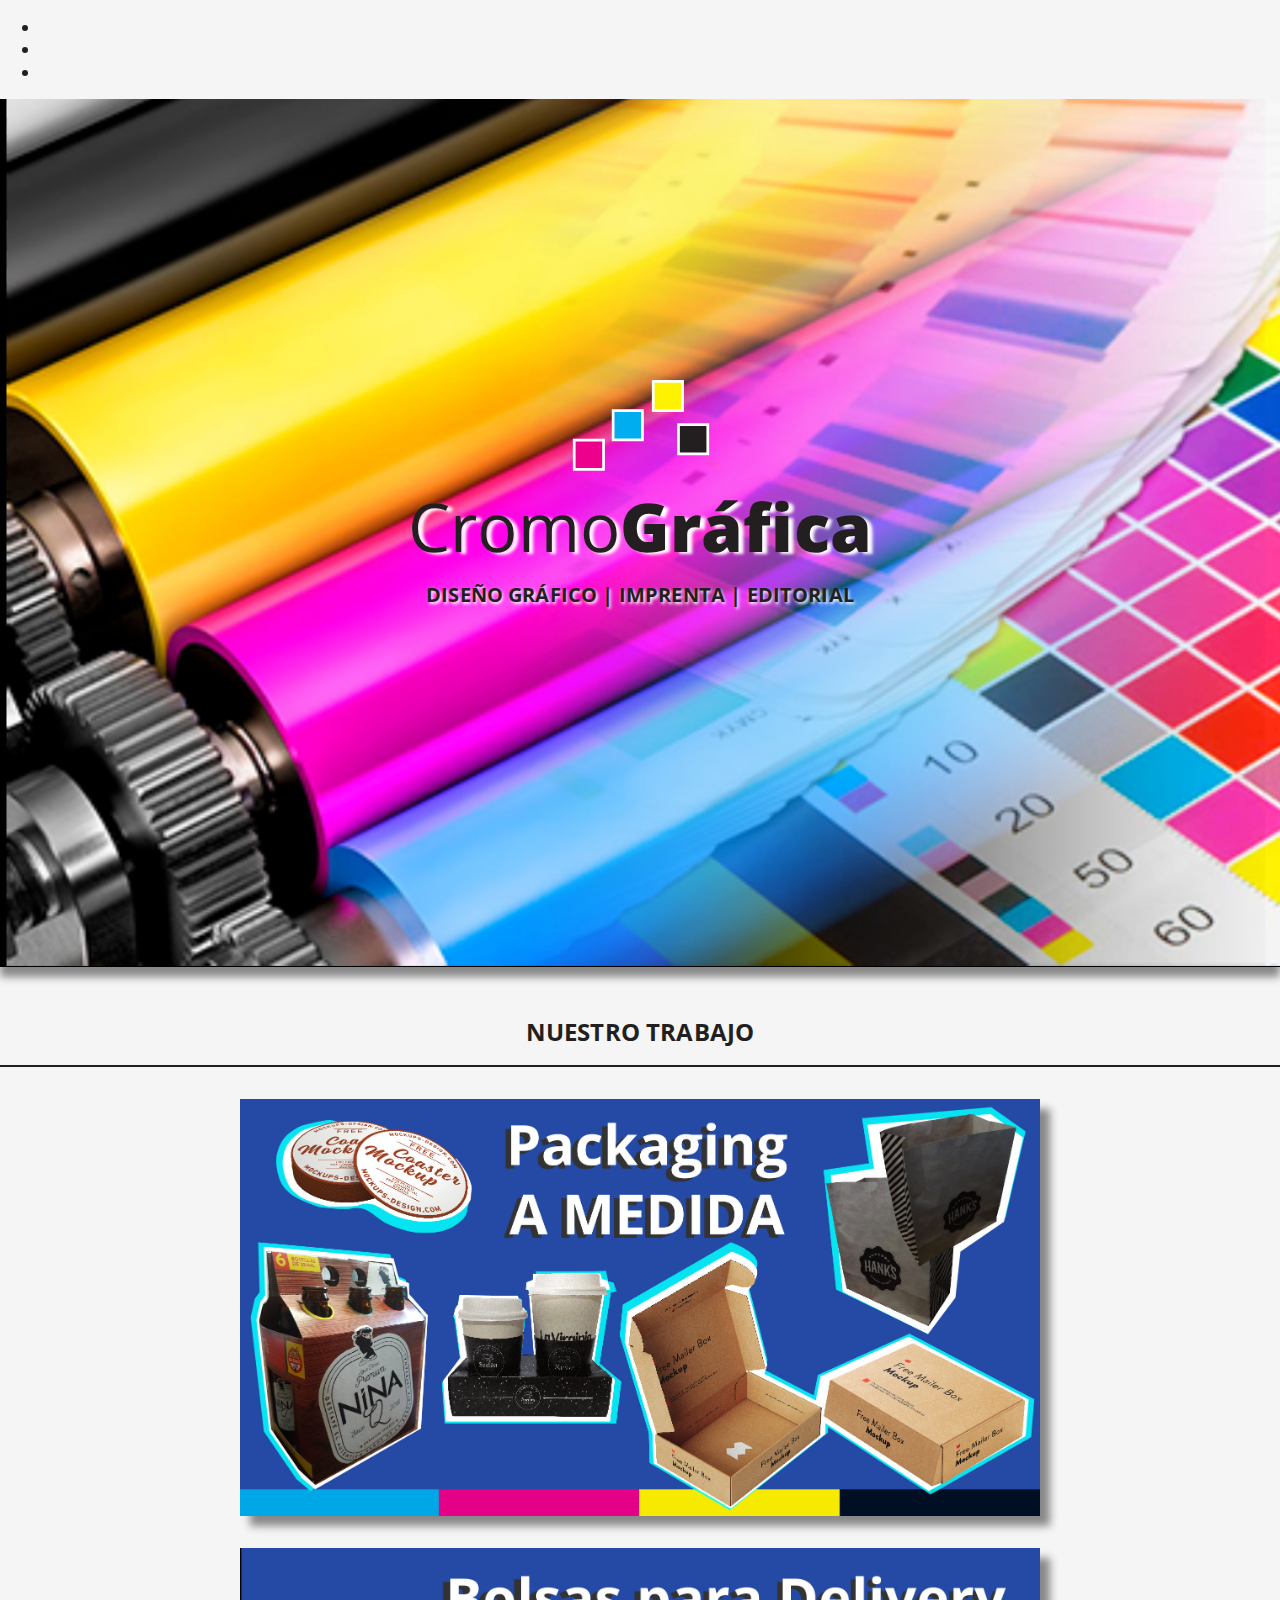
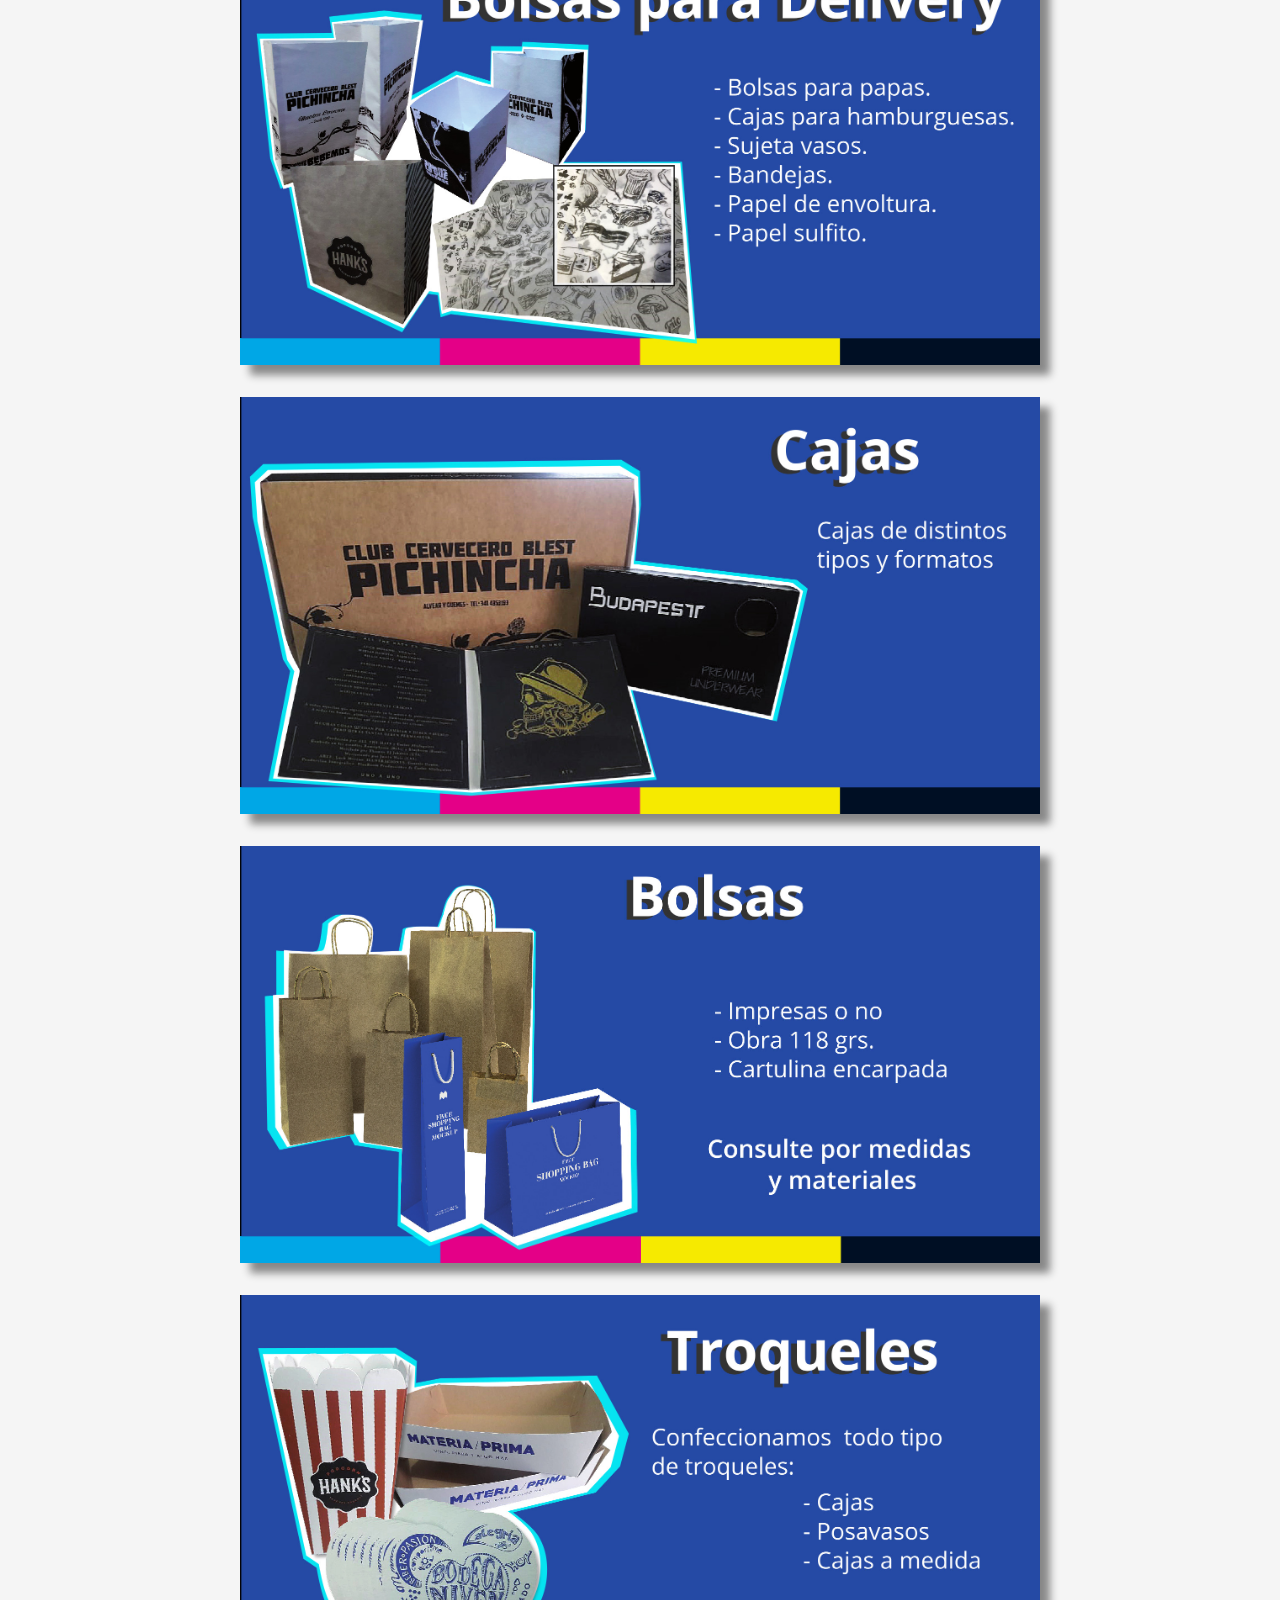
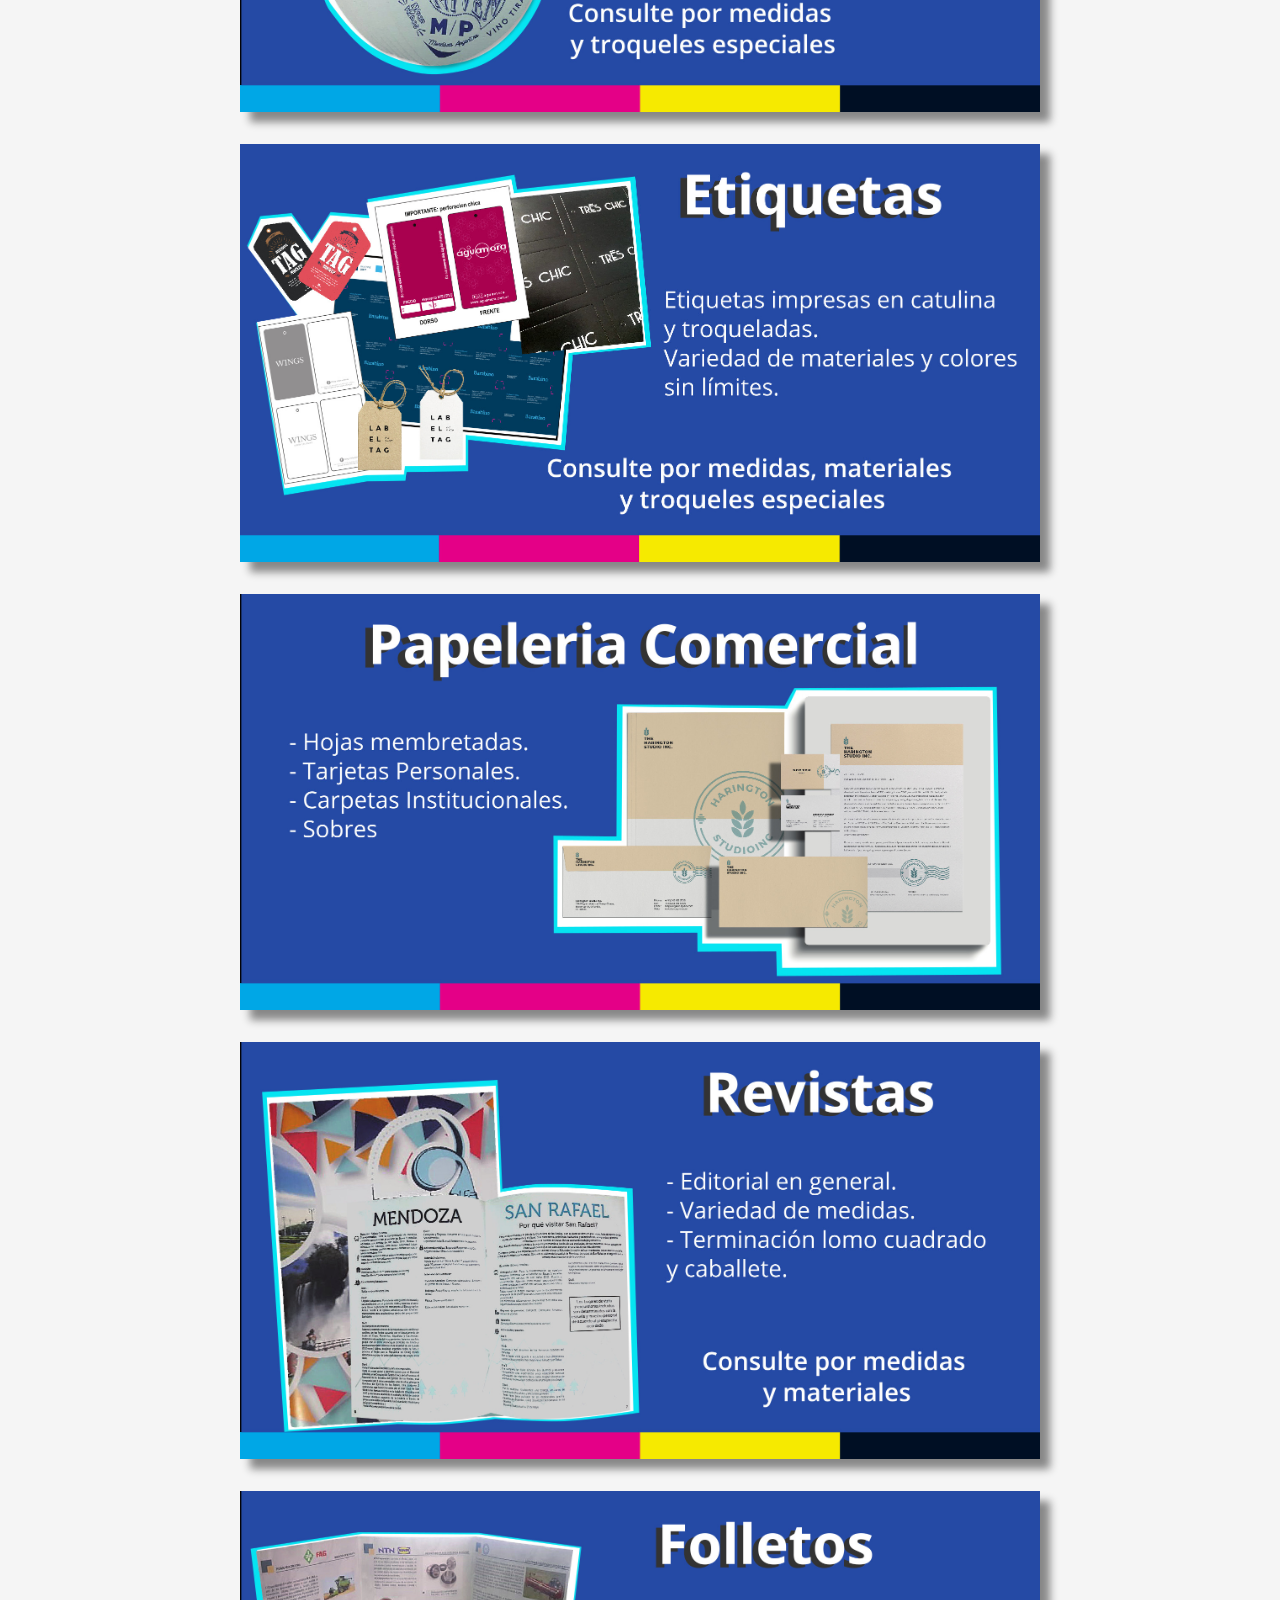
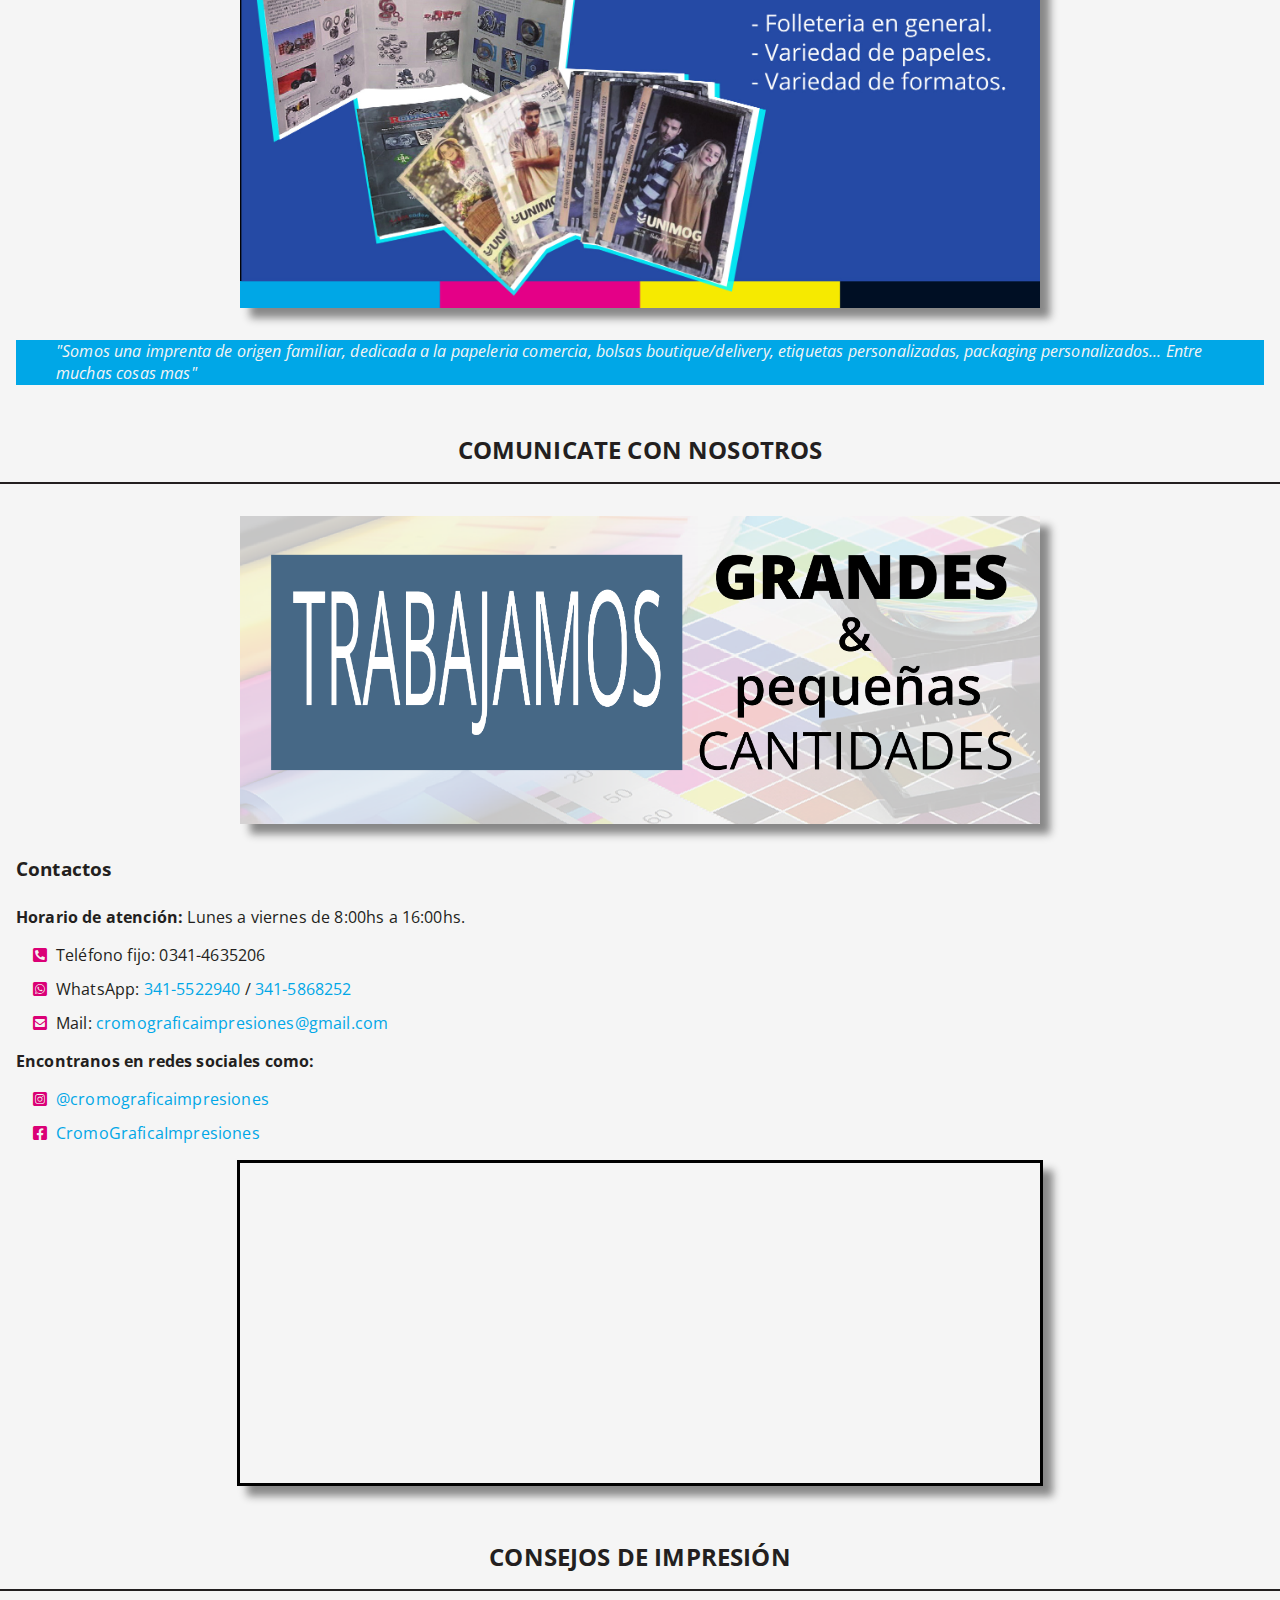
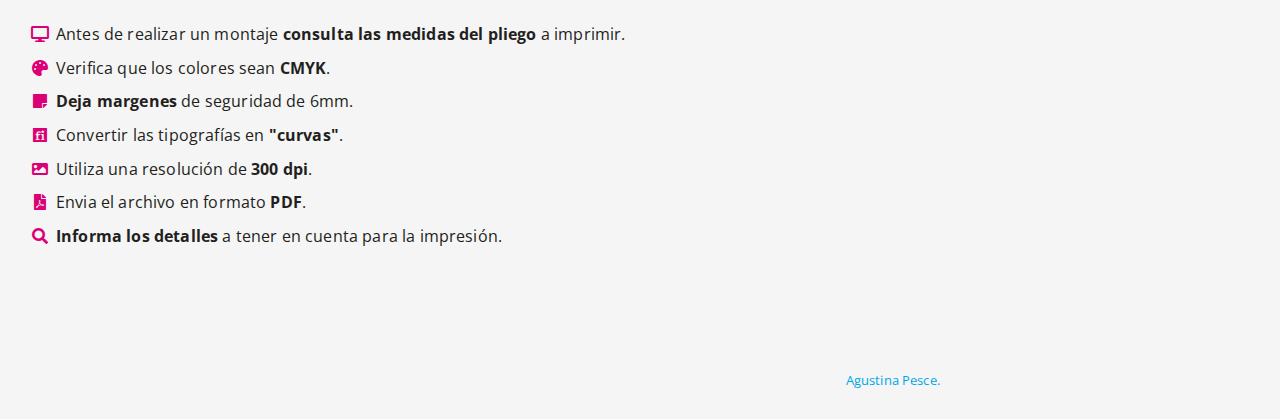
==== commit b47b1758: "Improve the index and style files" ====
--- a/index.html
+++ b/index.html
@@ -3,13 +3,15 @@
   <head>
     <meta charset="utf-8" />
     <title>Cromografica</title>
-    <!-- <link rel="shortcut icon" type="image/x-icon" href="img/icono.png" /> -->
-    <link rel="shortcut icon" type="image/x-icon" href="/img/icon.svg">
-    <meta name="description" content="Pagina web de Cromografica impresiones" />
+    <link rel="shortcut icon" type="image/x-icon" href="/img/icono.jpg" />
+    <meta
+      name="descripcion empresarial"
+      content="Cromografica impresiones en una imprenta que ofrece servicios de impresión de calidad "
+    />
     <meta name="viewport" content="width=device-width, initial-scale=1" />
 
     <!-- Hojas de estilo -->
-    <!-- --------------- -->
+    <!-- --------------------- -->
     <!-- Normalize -->
     <link rel="stylesheet" href="css/normalize.css" />
     <!-- Bootstrap -->
@@ -23,8 +25,7 @@
     <link rel="stylesheet" href="css/style.css" />
 
     <!-- Font -->
-    <!-- ---- -->
-    <!-- Google font -->
+    <!-- ------- -->
     <link
       href="https://fonts.googleapis.com/css2?family=Open+Sans:wght@400;600;700;800&display=swap"
       rel="stylesheet"
@@ -35,9 +36,9 @@
 
   <body>
     <!-- Nav bar -->
-    <!-- ------- -->
+    <!-- ------------ -->
     <nav
-      class="navbar navbar-expand-md navbar-dark bg-dark justify-content-center"
+      class="navbar navbar-dark bg-dark navbar-expand justify-content-center"
     >
       <ul class="navbar-nav">
         <li class="nav-item">
@@ -53,17 +54,17 @@
     </nav>
 
     <!-- Header -->
-    <!-- ------ -->
-    <header class="main-header">
+    <!-- ----------- -->
+    <header class="box-shadow main-header">
       <div class="">
-        <img src="img/logo.svg" alt="logo de la imprenta" />
+        <img src="img/logo.svg" alt="logo de la imprenta CromoGrafica" />
         <h1>Cromo<strong>Gráfica</strong></h1>
-        <p>DISEÑO GRÁFICO | IMPRENTA | EDITORIAL</p>
+        <p class="sub-titulo">DISEÑO GRÁFICO | IMPRENTA | EDITORIAL</p>
       </div>
     </header>
 
     <!-- Main -->
-    <!-- ---- -->
+    <!-- ------- -->
     <main class="container">
       <!-- Seccion: Nuestros Trabajos -->
       <section id="trabajos">
@@ -77,65 +78,65 @@
           <div class="carousel-inner">
             <div class="carousel-item active">
               <img
-                class="d-block w-100"
-                src="img/packaging.svg"
-                alt="Imagen donde la empresa comunica que puede realizar todo tipo de packaging"
-              />
-            </div>
-            <div class="carousel-item">
-              <img
-                class="d-block w-100"
-                src="img/delivery.svg"
-                alt="Imagen con ejemplos de envoltorios para delivery"
-              />
-            </div>
-            <div class="carousel-item">
-              <img
-                class="d-block w-100"
-                src="img/cajas.svg"
-                alt="Imagen que muestra algunas tipos de cajas"
-              />
-            </div>
-            <div class="carousel-item">
-              <img
-                class="d-block w-100"
-                src="img/bolsas.svg"
-                alt="Imagen con ejemplos de los trabajos de bolsas empresariales realizados"
-              />
-            </div>
-            <div class="carousel-item">
-              <img
-                class="d-block w-100"
-                src="img/troqueles.svg"
-                alt="La imagen muestra diferentes troqueles y se informa la capacidad de la empresa para relanzarlos"
-              />
-            </div>
-            <div class="carousel-item">
-              <img
-                class="d-block w-100"
-                src="img/etiquetas.svg"
-                alt="En la imagen se muestran diferentes tipos de etiquetas realizadas por la empresa"
-              />
-            </div>
-            <div class="carousel-item">
-              <img
-                class="d-block w-100"
-                src="img/papeleria.svg"
-                alt="La imagen muestra un ejemplo de papelería empresarial que puede hacer la empresa"
-              />
-            </div>
-            <div class="carousel-item">
-              <img
-                class="d-block w-100"
-                src="img/revistas.svg"
-                alt="La imagen muestra ejemplos de revistas diseñadas e impresas por la empresa"
-              />
-            </div>
-            <div class="carousel-item">
-              <img
-                class="d-block w-100"
-                src="img/folletos.svg"
-                alt="La imagen muestra los tipos de folletos que la empresa puede realizar"
+                class="d-block w-100 box-shadow"
+                src="img/packaging.jpg"
+                alt="Se ofrece packaging en general"
+              />
+            </div>
+            <div class="carousel-item">
+              <img
+                class="d-block w-100 box-shadow"
+                src="img/delivery.jpg"
+                alt="Se ofrece packaging y envoltorio para delivery: bolsa para papas, Cajas de hamburguesas, sujeta vasos, bandejas papel de envoltura y sulfito"
+              />
+            </div>
+            <div class="carousel-item">
+              <img
+                class="d-block w-100 box-shadow"
+                src="img/cajas.jpg"
+                alt="Se ofrecen cajas de distintos tipos y formatos"
+              />
+            </div>
+            <div class="carousel-item">
+              <img
+                class="d-block w-100 box-shadow"
+                src="img/bolsas.jpg"
+                alt="Se ofrece la confección de bolas impresas o no en paper obra o cartulina. Consulte por medidas y materiales"
+              />
+            </div>
+            <div class="carousel-item">
+              <img
+                class="d-block w-100 box-shadow"
+                src="img/troqueles.jpg"
+                alt="Ss confeccionan todo tipo de troqueles para cajas, posavasos y cajas. Consulte por medidas y troqueles especiales"
+              />
+            </div>
+            <div class="carousel-item">
+              <img
+                class="d-block w-100 box-shadow"
+                src="img/etiquetas.jpg"
+                alt="Se realizan etiquetas impresas en cartulina y troqueladas. Se ofrecen variedad de materiales y colores."
+              />
+            </div>
+            <div class="carousel-item">
+              <img
+                class="d-block w-100 box-shadow"
+                src="img/papeleria.jpg"
+                alt="Ss confecciona papelería empresarial en general como hojas membretadas, tarjetas personales, carpetas, sobres y mas cosas."
+              />
+            </div>
+            <div class="carousel-item">
+              <img
+                class="d-block w-100 box-shadow"
+                src="img/revistas.jpg"
+                alt="Ss realizan revistas en general con variedad de medidas, terminación lomo cuadrado y caballete. Realice su consulta"
+              />
+            </div>
+            <div class="carousel-item">
+              <img
+                class="d-block w-100 box-shadow"
+                src="img/folletos.jpg"
+                alt="Se ofrece folletería en general con variedad de papeles y formatos"
               />
             </div>
           </div>
@@ -158,6 +159,15 @@
             <span class="sr-only">Next</span>
           </a>
         </div>
+        <div class="card color">
+          <blockquote class="blockquote mb-0 card-body text-center texto-lindo">
+            <p>
+              "Somos una imprenta de origen familiar, dedicada a la papeleria
+              comercia, bolsas boutique/delivery, etiquetas personalizadas,
+              packaging personalizados... Entre muchas cosas mas"
+            </p>
+          </blockquote>
+        </div>
       </section>
 
       <!-- Seccion: Comunicate con nosotros -->
@@ -165,50 +175,61 @@
         <h2>COMUNICATE CON NOSOTROS</h2>
         <div>
           <img
-            src="img/cantidades.svg"
-            alt="La imagen comunica que la empresa puede realizar trabajamos grandes y pequeñas cantidades"
+            class="box-shadow"
+            src="img/cantidades.png"
+            alt="Esta imprenta ofrece realizar trabajos en grandes y pequeñas cantidades"
           />
         </div>
-        <!-- Contactos -->
         <h3>Contactos</h3>
         <p>
           <strong>Horario de atención:</strong> Lunes a viernes de 8:00hs a
           16:00hs.
         </p>
-        <ul class="list-unstyled row fa-ul">
-          <li class="col-lg-6">
+        <ul class="list-unstyled fa-ul">
+          <li>
             <i class="fa-li fas fa-phone-square-alt"></i>
-            0341-4635206
-          </li>
-          <li class="col-lg-6">
-            <i class="fa-li fab fa-whatsapp-square"></i>
-            <a href="https://api.whatsapp.com/send?phone=543416028904"
-              >341-6028904</a
+            Teléfono fijo: 0341-4635206
+          </li>
+          <li>
+            <i class="fa-li fab fa-whatsapp-square"></i> WhatsApp:
+            <a href="https://api.whatsapp.com/send?phone=543415522940"
+              >341-5522940</a
             >
-          </li>
-          <li class="col-lg-6">
+            /
+            <a href="https://api.whatsapp.com/send?phone=543415868252"
+              >341-5868252</a
+            >
+          </li>
+          <li>
             <i class="fa-li fas fa-envelope-square"></i>
+            Mail:
             <a href="mailto:cromograficaimpresiones@gmail.com"
               >cromograficaimpresiones@gmail.com</a
             >
           </li>
-          <li class="col-lg-6">
-            <i class="fa-li fas fa-map-marked-alt"></i>
-            Paraguay 4373, Rosario, Santa Fe, Argentina
-          </li>
-          <li class="col-lg-6">
+        </ul>
+        <p><strong>Encontranos en redes sociales como:</strong></p>
+        <ul class="list-unstyled fa-ul">
+          <li>
             <i class="fa-li fab fa-instagram-square"></i>
             <a href="https://www.instagram.com/cromograficaimpresiones/">
               @cromograficaimpresiones
             </a>
           </li>
-          <li class="col-lg-6">
+          <li>
             <i class="fa-li fab fa-facebook-square"></i>
             <a href="https://es-la.facebook.com/CromoGraficaImpresiones/">
               CromoGraficaImpresiones
             </a>
           </li>
         </ul>
+        <div class="ubicacion">
+          <iframe
+            class="box-shadow"
+            src="https://www.google.com/maps/embed?pb=!1m18!1m12!1m3!1d3346.63913556664!2d-60.656248884812584!3d-32.98692128090917!2m3!1f0!2f0!3f0!3m2!1i1024!2i768!4f13.1!3m3!1m2!1s0x95b7abccf027d80b%3A0x92de7b9671870523!2sCromografica%20impresiones!5e0!3m2!1ses!2sar!4v1628085826816!5m2!1ses!2sar"
+            loading="lazy"
+          ></iframe>
+        </div>
       </section>
 
       <!-- Consejos de impresión -->
@@ -251,18 +272,20 @@
     </main>
 
     <!-- Footer -->
-    <!-- ------ -->
+    <!-- ---------- -->
     <footer class="bg-dark">
       <div>
         <p>
-          © 2021 Cromo<strong>Grafica</strong> • Todos los derecho reservados. •
-          Diseñado por <a href="https://github.com/aguspes">Agustina Pesce.</a>
+          © 2021 Cromo<strong>Grafica</strong> Impresiones • Todos los derecho
+          reservados • Diseñado por
+          <a href="https://github.com/aguspes">Agustina Pesce.</a>
         </p>
       </div>
     </footer>
 
     <!-- Scripts -->
-    <script src="js/vendor/modernizr-3.11.2.min.js"></script>
+    <!-- ---------- -->
+    <script src="js/modernizr-3.11.2.min.js"></script>
     <script src="js/plugins.js"></script>
     <!-- Bootstrap Bundle with Pooper -->
     <script
--- a/css/style.css
+++ b/css/style.css
@@ -9,19 +9,27 @@
 }
 
 /* Reducir el tamaño de letra para dispositivos pequeños */
-@media (max-width: 576px) {
+@media (max-width: 770px) {
   html {
     font-size: 0.8rem;
   }
 }
 
-body {
-  background-color: whitesmoke;
+@media (max-width: 500px) {
+  html {
+    font-size: 0.7rem;
+  }
 }
 
+@media (max-width: 440px) {
+  html {
+    font-size: 0.55rem;
+  }
+}
+/* ----------------------------------*/
 h2 {
-  margin-top: 6rem;
-  margin-bottom: 3rem;
+  margin-top: 3rem;
+  margin-bottom: 2rem;
   border-bottom: 2px solid #231f20;
   padding-bottom: 1rem;
   text-align: center;
@@ -36,6 +44,22 @@
   margin-bottom: 1.5rem;
   font-weight: 700;
 }
+section {
+  padding-left: 1rem;
+  padding-right: 1rem;
+}
+
+.box-shadow {
+  box-shadow: 10px 10px 8px #888888;
+}
+
+main img {
+  display: block;
+  margin: auto;
+  margin-bottom: 2rem;
+  width: 100%;
+  max-width: 50rem;
+}
 
 a {
   text-decoration: none;
@@ -48,18 +72,6 @@
   color: #00a7e7;
 }
 
-section {
-  padding-left: 1rem;
-  padding-right: 1rem;
-}
-
-main img {
-  display: block;
-  margin: auto;
-  margin-bottom: 2rem;
-  box-shadow: 10px 10px 8px #888888;
-}
-
 i.fa-li {
   color: #db0076;
 }
@@ -68,23 +80,14 @@
   margin-bottom: 0.7rem;
 }
 
-/* Remove left margin from list items that uses Bootstrap cols */
-ul.fa-ul > li.col-lg-6 {
-  padding-left: 0;
-}
-section p {
-  margin-left: 1.5rem;
-  margin-right: 1.5rem;
+/* Nav bar */
+/* ----------- */
+.navbar-dark .navbar-nav .nav-link {
+  color: whitesmoke;
 }
 
-main img {
-  width: 100%;
-  max-width: 50rem;
-}
-
-/* Nav bar */
-.navbar-dark .navbar-nav .nav-link {
-  color: whitesmoke;
+nav ul li {
+  margin-bottom: 0rem;
 }
 
 /* Elimina el navbar par pantallas medianas */
@@ -93,12 +96,13 @@
     display: none;
   }
 }
-/* ------------------------------------------------------ */
+/* End Nav bar */
+/* ----------------- */
 
 /* Header */
+/* ----------- */
 header {
-  background-image: url(../img/portada.png);
-  /* height: 30vh; */
+  background-image: url(../img/portada.jpg);
   background-size: cover;
   min-height: 7rem;
   margin-bottom: 0;
@@ -106,6 +110,9 @@
   flex-direction: column;
   align-items: center;
   justify-content: center;
+}
+
+header.box-shadow {
   box-shadow: 0px 10px 8px #888888;
 }
 
@@ -126,22 +133,46 @@
   margin-bottom: 0;
   text-align: center;
   font-weight: 400;
-  text-shadow: 0.3rem 0.1rem 0.2rem whitesmoke;
+  text-shadow: 0.3rem 0.1rem 0.2rem white;
 }
 
 header strong {
   font-weight: 800;
 }
 
-header p {
+.sub-titulo {
   font-size: calc(0.5rem + 0.9vw);
   margin-top: 0.5rem;
-  text-shadow: 0.2rem 0.1rem 0.1rem whitesmoke;
+  text-shadow: 0.1rem 0.1rem 0.2rem white;
   font-weight: 700;
+  margin-bottom: 3rem;
 }
-/* ------------------------------------------------------- */
+/* End Header */
+/* ----------------- */
+
+.texto-lindo {
+  font-style: italic;
+  color: whitesmoke;
+}
+
+.color {
+  background-color: #00a7e7;
+}
+
+/* Estilo para el Mapa */
+.ubicacion {
+  text-align: center;
+}
+
+iframe {
+  width: 100%;
+  height: 20rem;
+  max-width: 50rem;
+  border: solid black 0.2rem;
+}
 
 /* Footer */
+/* ---------- */
 footer {
   text-align: center;
   font-size: 0.8rem;
@@ -150,4 +181,8 @@
   padding-top: 1rem;
   margin-top: 6rem;
 }
-/* ------------------------------------------------------- */
+
+footer p {
+  padding-right: 2rem;
+  padding-left: 2rem;
+}
